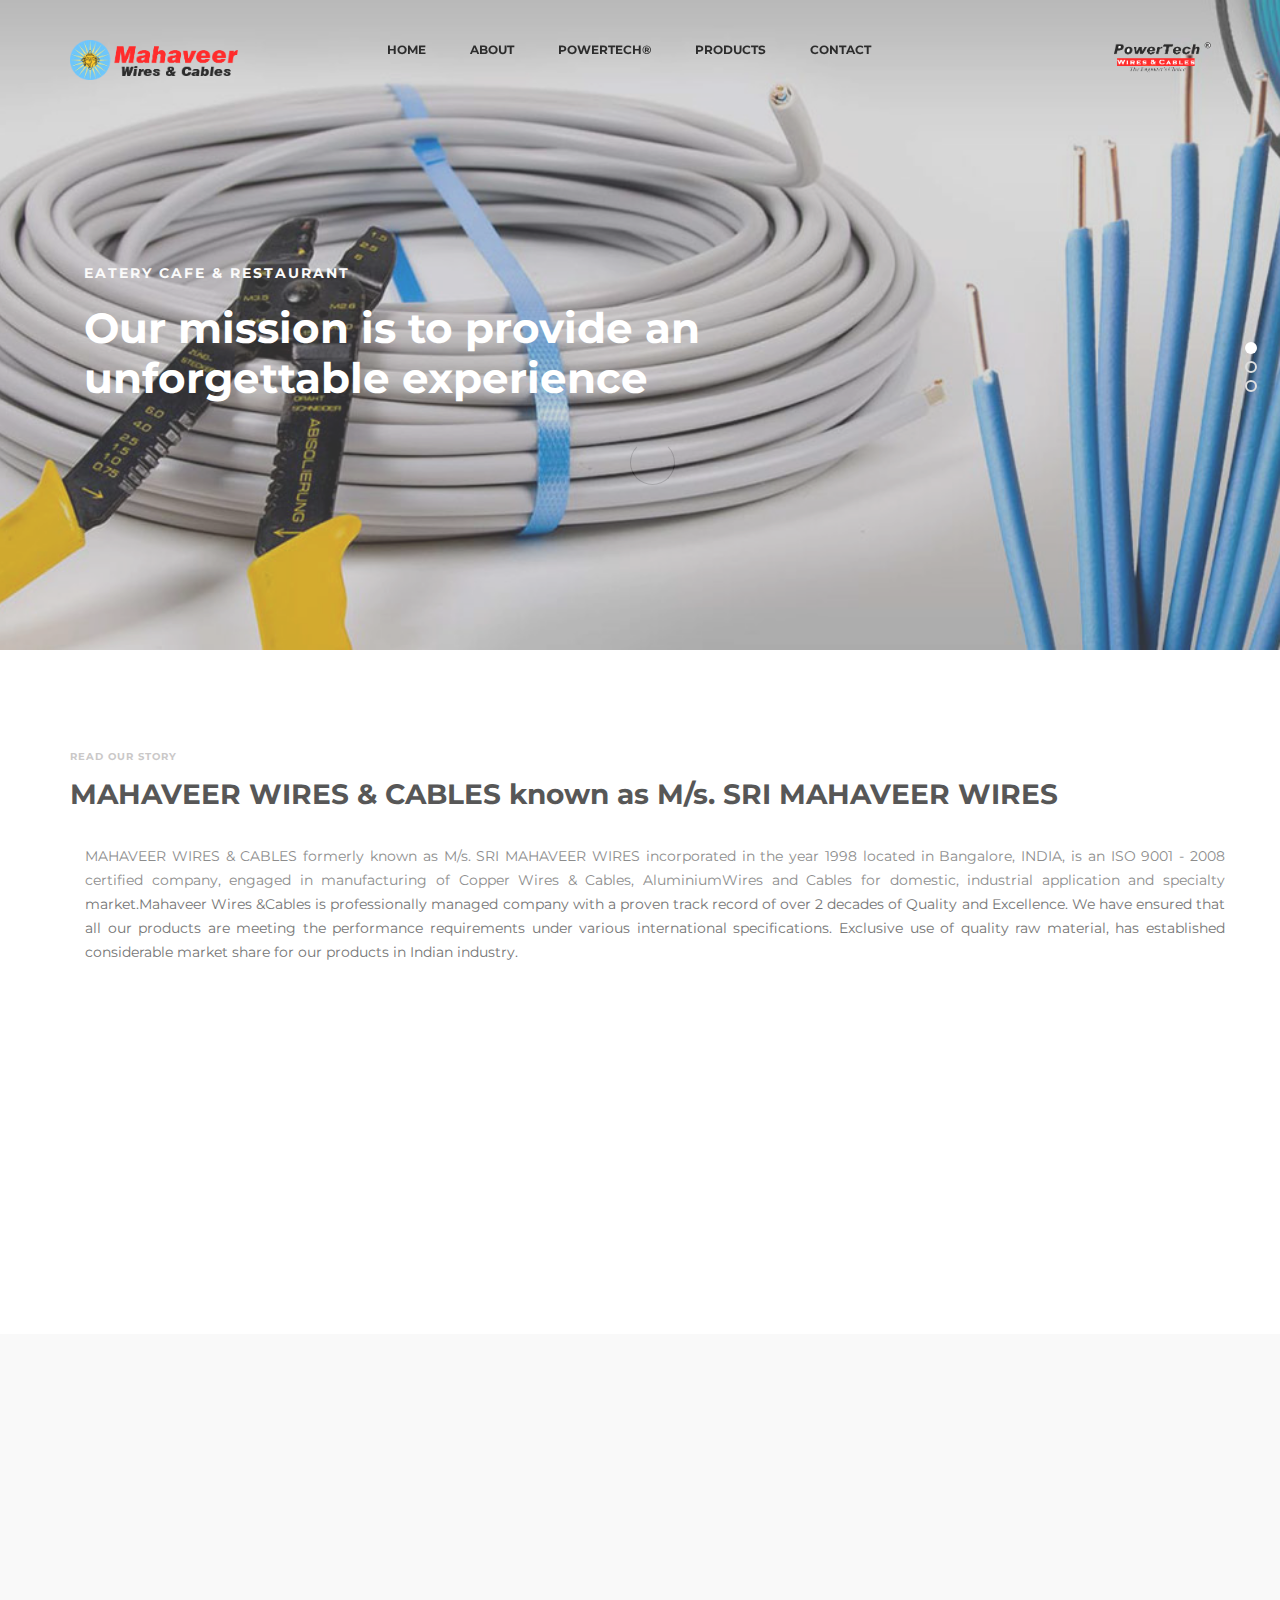
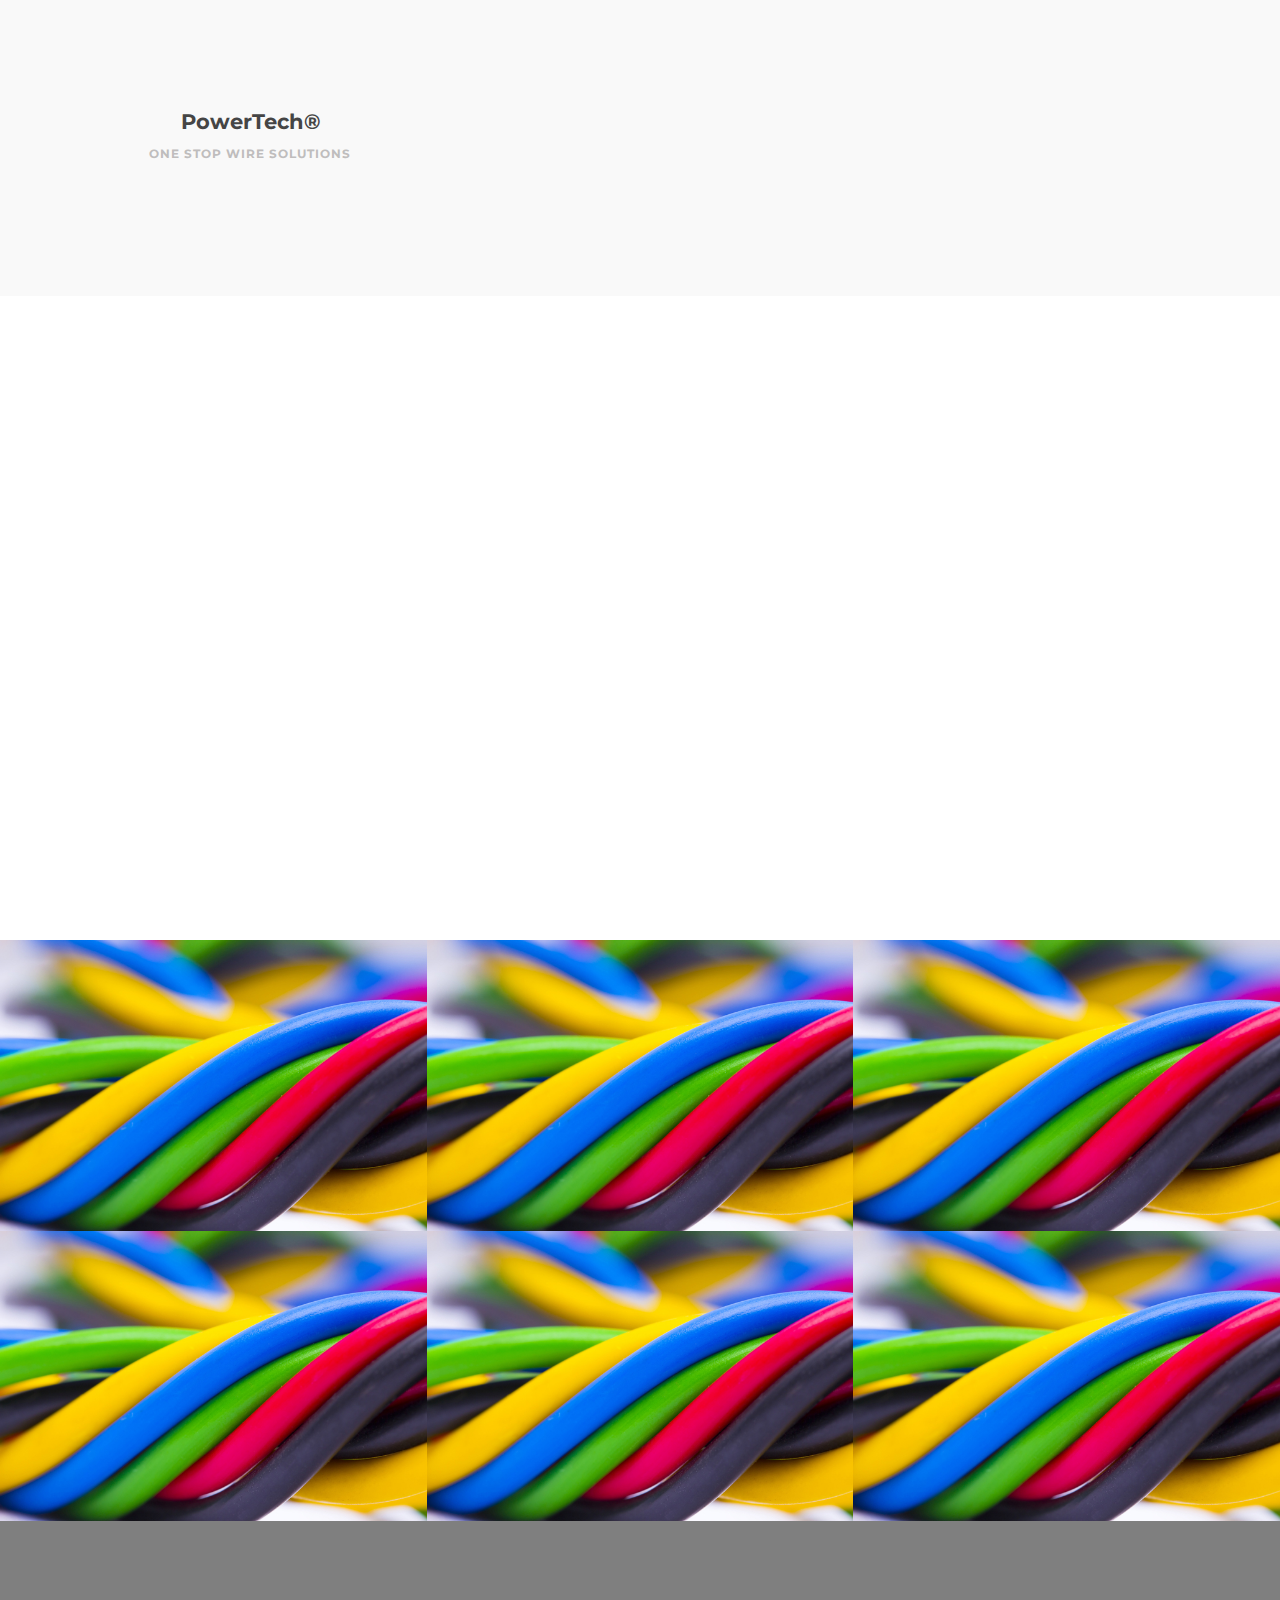
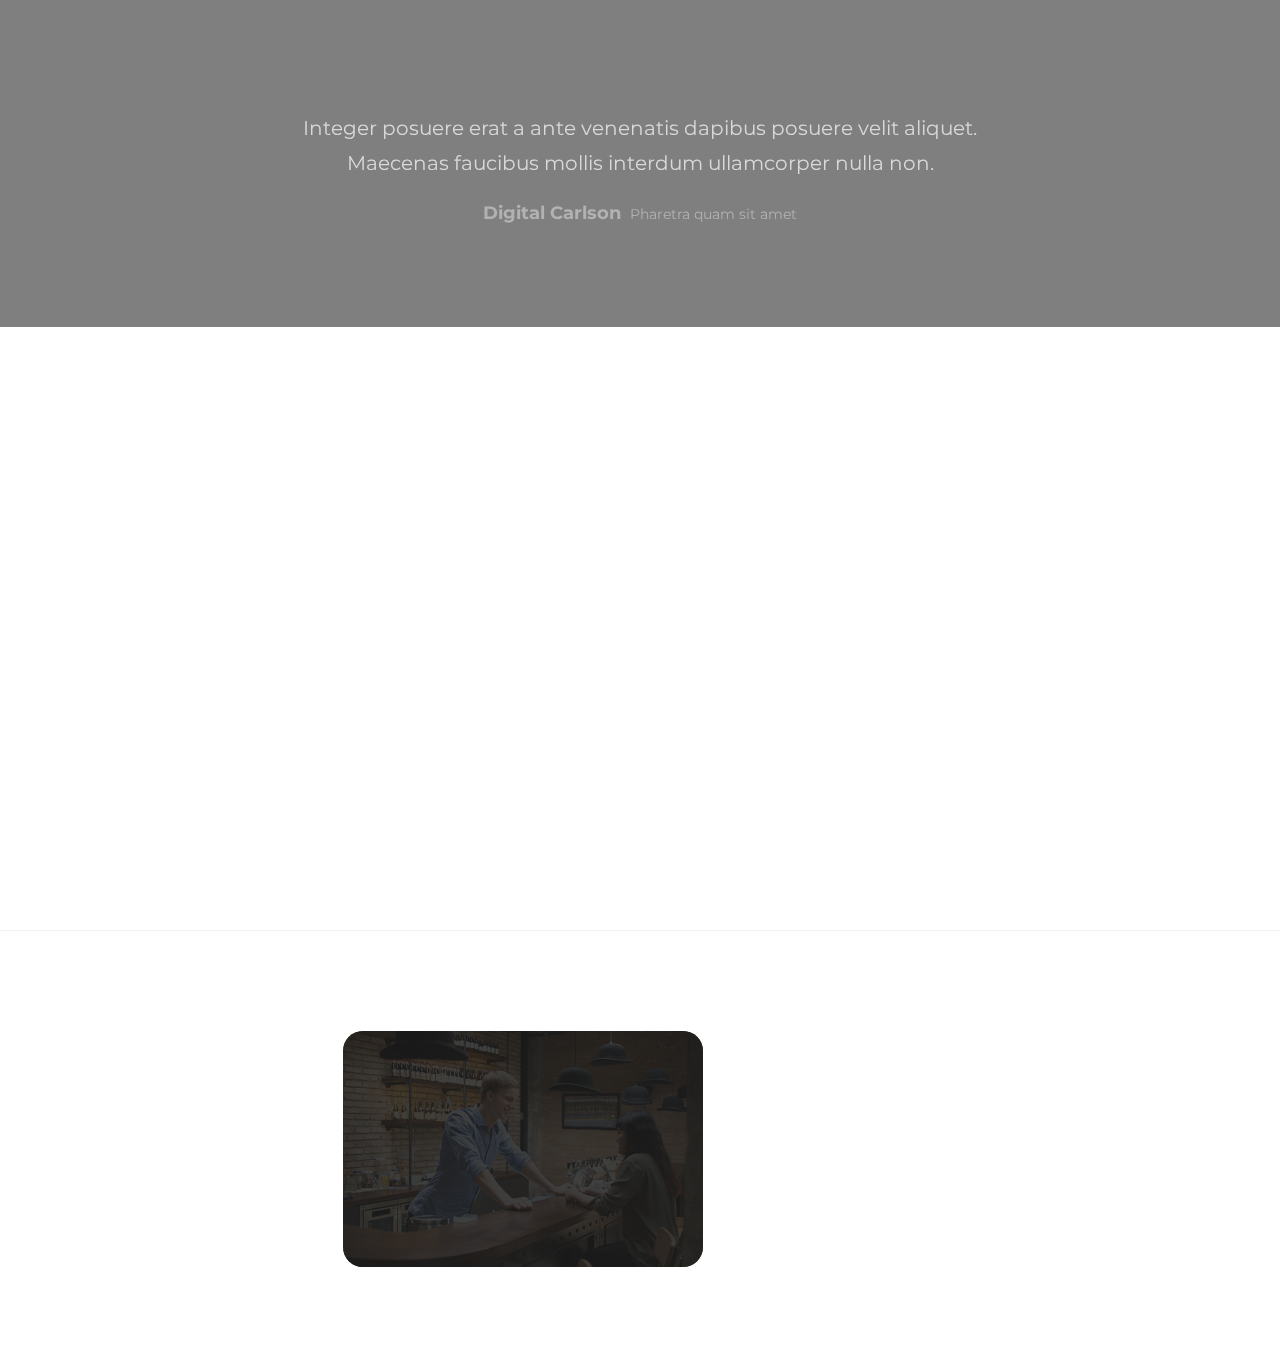
==== mwc/index.html @ 1fd3df9c "Add files via upload" ====
<!DOCTYPE html>
<html lang="en">
<head>

     <title>Mahaveer Wires &amp; Cables</title>

     <meta charset="UTF-8">
     <meta http-equiv="X-UA-Compatible" content="IE=Edge">
     <meta name="description" content="">
     <meta name="keywords" content="">
     <meta name="author" content="">
     <meta name="viewport" content="width=device-width, initial-scale=1, maximum-scale=1">

     <link rel="stylesheet" href="css/bootstrap.min.css">
     <link rel="stylesheet" href="css/font-awesome.min.css">
     <link rel="stylesheet" href="css/animate.css">
     <link rel="stylesheet" href="css/owl.carousel.css">
     <link rel="stylesheet" href="css/owl.theme.default.min.css">
     <link rel="stylesheet" href="css/magnific-popup.css">
     <link rel="shortcut icon" href="images/fav.png">
     <!-- MAIN CSS -->
     <link rel="stylesheet" href="css/templatemo-style.css">

</head>
<body>

     <!-- PRE LOADER -->
     <section class="preloader">
          <div class="spinner">

               <span class="spinner-rotate"></span>
               
          </div>
     </section>


     <!-- MENU -->
     <section class="navbar custom-navbar navbar-fixed-top" role="navigation">
          <div class="container">

               <div class="navbar-header">
                    <button class="navbar-toggle" data-toggle="collapse" data-target=".navbar-collapse">
                         <span class="icon icon-bar"></span>
                         <span class="icon icon-bar"></span>
                         <span class="icon icon-bar"></span>
                    </button>

                    <!-- lOGO TEXT HERE -->
                    <a href="index.html" class="navbar-brand"><span><img src="images/logo.png" height="40"></span></a>
               </div>

               <!-- MENU LINKS -->
               <div class="collapse navbar-collapse">
                    <ul class="nav navbar-nav navbar-nav-first">
                         <li><a href="#home" class="smoothScroll">Home</a></li>
                         <li><a href="#about" class="smoothScroll">About</a></li>
                         <li><a href="#team" class="smoothScroll">PowerTech®</a></li>
                         <li><a href="#menu" class="smoothScroll">Products</a></li>
                         <li><a href="#contact" class="smoothScroll">Contact</a></li>
                    </ul>

                    <ul class="nav navbar-nav navbar-right">
                         <li><a href="#"><img src="images/header-img1.png" height="35"></a></li>
                      
                    </ul>
               </div>

          </div>
     </section>


     <!-- HOME -->
     <section id="home" class="slider" data-stellar-background-ratio="0.5">
          <div class="row">

                    <div class="owl-carousel owl-theme">
                         <div class="item item-first">
                              <div class="caption">
                                   <div class="container">
                                        <div class="col-md-8 col-sm-12">
                                             <h3>Eatery Cafe &amp; Restaurant</h3>
                                             <h1>Our mission is to provide an unforgettable experience</h1>
                                  
                                        </div>
                                   </div>
                              </div>
                         </div>

                         <div class="item item-second">
                              <div class="caption">
                                   <div class="container">
                                        <div class="col-md-8 col-sm-12">
                                             <h3>Your Perfect Breakfast</h3>
                                             <h1>The best dinning quality can be here too!</h1>
                                          
                                        </div>
                                   </div>
                              </div>
                         </div>

                         <div class="item item-third">
                              <div class="caption">
                                   <div class="container">
                                        <div class="col-md-8 col-sm-12">
                                             <h3>New Restaurant in Town</h3>
                                             <h1>Enjoy our special menus every Sunday and Friday</h1>
                                            
                                        </div>
                                   </div>
                              </div>
                         </div>
                    </div>

          </div>
     </section>


     <!-- ABOUT -->
     <section id="about" data-stellar-background-ratio="0.5">
     <div class="container">
                    <div class="about-info">
                              <div class="section-title wow fadeInUp" data-wow-delay="0.2s">
                                   <h4>Read our story</h4>
                                   <h2>MAHAVEER WIRES &amp; CABLES known as M/s. SRI MAHAVEER WIRES</h2>
                              </div>
                                  <div class="container">
                              <div class="wow fadeInUp" data-wow-delay="0.4s">
                                   <p style="text-align: justify">MAHAVEER WIRES &amp; CABLES formerly known as M/s. SRI MAHAVEER WIRES incorporated in the year 1998 located in Bangalore, INDIA, is an ISO 9001 - 2008 certified company, engaged in manufacturing of Copper Wires &amp; Cables, AluminiumWires and Cables for domestic, industrial application and specialty market.Mahaveer Wires &amp;Cables is professionally managed company with a proven track record of over 2 decades of Quality and Excellence. We have ensured that all our products are meeting the performance requirements under various international specifications. Exclusive use of quality raw material, has established considerable market share for our products in Indian industry.</p>
               </div>
          </div>
                    <div class="row">

                    <div class="col-md-6 col-sm-12">
                          <div class="wow fadeInUp" data-wow-delay="0.4s">
                                  <h2> Vision</h2>
                                   <p>To achieve growth through excellence in Quality Productivity, Consistency and Innovation</p>
                                  <h2> Mission</h2>
                                   <p>To establish market leadership locally and globally and be competitive through customer orientation and excellence in quality, innovation and technology.</p>
                                 <!--  <p>Sed elementum vel felis sed scelerisque. In arcu diam, sollicitudin eu nibh ac, posuere tristique magna. You can use this template for your cafe or restaurant website. Please tell your friends about <a href="https://plus.google.com/+templatemo" target="_parent">templatemo</a>. Thank you.</p>-->
                              </div>
                             
                             
                         </div>
                         <div class="col-md-6 col-sm-12">
                         <div class="wow fadeInUp about-image" data-wow-delay="0.6s">
                              <img src="images/slider-image3.jpg"class="img-responsive" alt="">
                         </div> 
                   </div>
                    </div>

                   </div>     
              
         </div>
     </section>


     <!-- TEAM -->
     <section id="team" data-stellar-background-ratio="0.5">
          <div class="container">
               <div class="row">

                    <div class="col-md-12 col-sm-12">
                         <div class="section-title wow fadeInUp" data-wow-delay="0.1s">
                              <h2>PowerTech®</h2>
                              <h4>The Ultimate Superior Quality Brand</h4>
                         </div>
                    </div>

                  <div class="col-md-4 col-sm-4">
                         <div class="team-thumb wow fadeInUp" data-wow-delay="0.2s">
                              <img src="images/slider-image2.jpg"class="img-responsive" alt="">
                     </div>
                         <div class="team-info">
                              <h3>PowerTech®</h3>
                              <p>One Stop Wire Solutions</p>
                         </div>
                    </div>
                     <div class="row">   
                         <div class="col-md-6 col-sm-12">
                         <div class="team-thumb wow fadeInUp">
                              <div class="wow fadeInUp" data-wow-delay="0.4s">
                                   <p style="text-align: justify">PowerTech is known for quality. Quality is checked by quality engineers during procurements of raw materials, during the entire production process and at final finished stage. The company has a fully equipped 'ISI standard lab' with latest testing facilities in its factory. The company's products have been type tested at CPRI, CETL, SIIR, FTS, BIS, The Quality Assurance Policy ensures stringent standards of quality at every stage of development and manufacture. Periodic reviews, process control, inspection, testing, complaint handling systems and training programmes are all a part of the excellent quality control systems at MAHAVEER WIRES &amp; CABLES,.</p>
                              </div>
                             
                             
                         </div>
                         
                    </div>
                         
                  </div>
                   
               </div>
               
         </div>
         
     </section>
                      <section id="about" data-stellar-background-ratio="0.5">
                                <div class="container">
                                <div class="about-info">
                                <div class="section-title wow fadeInUp" data-wow-delay="0.2s">
                                <h2>INFRASTRUCTURE AND MANUFACTURING FACILITIES</h2>
                                </div>

                              <div class="wow fadeInUp" data-wow-delay="0.4s">
                                <ul><li>In -house facility to manufacture wires and cables </li>
                                        <li>Modern wire drawing equipment for Copper &amp;Aluminium</li>
                                    <li>Non-contact printing machine for cable marking.</li>
                                      <li>Tin coating facility – Hot Dip</li>
                                      <li>Extrusion lines suitable to process a wide variety of polymers for insulation and Sheathing application.</li>
                                      <li> Well laid-out factory premises of more than 10000 sq.ft</li>
                                      <li>250 KVA HT power supply</li>
                                      <li>Diligent team of qualified professionals with wide experience in cable technology.</li>
                                    <li>Modern testing facilities.</li></ul>   
               </div>
          </div>
                          </div></section>
    
     <!-- MENU-->
     <section id="menu" data-stellar-background-ratio="0.5">
          <div class="container">
               <div class="row">

                    <div class="col-md-12 col-sm-12">
                         <div class="section-title wow fadeInUp" data-wow-delay="0.1s">
                              <h2>Our Products</h2>
                              <h4>Excellence in Quality Productivity, Consistency and Innovation</h4>
                         </div>
                    </div>

                    <div class="col-md-4 col-sm-6">
                         <!-- MENU THUMB -->
                         <div class="menu-thumb">
                                <a href="products.html">
                                   <img src="images/slider-image3.jpg" class="img-responsive" alt="">
                                   <div class="menu-info">
                                        <div class="menu-item">
                                             <h3>Industrial Cables - Flexible Cords/cables</h3>
                                        </div>
                                  </div>
                              </a>
                         </div>
                    </div>

                    <div class="col-md-4 col-sm-6">
                         <!-- MENU THUMB -->
                         <div class="menu-thumb">
                                <a href="products.html">
                                   <img src="images/slider-image3.jpg" class="img-responsive" alt="">
                                   <div class="menu-info">
                                        <div class="menu-item">
                                             <h3>Submersible Flat Cables</h3>
                                        </div>
                                  </div>
                              </a>
                         </div>
                    </div>

                    <div class="col-md-4 col-sm-6">
                         <!-- MENU THUMB -->
                         <div class="menu-thumb">
                                <a href="products.html">
                                   <img src="images/slider-image3.jpg" class="img-responsive" alt="">
                                   <div class="menu-info">
                                        <div class="menu-item">
                                             <h3>SPEAKER CABLES</h3>
                                        </div>
                                  </div>
                              </a>
                         </div>
                    </div>

                    <div class="col-md-4 col-sm-6">
                         <!-- MENU THUMB -->
                         <div class="menu-thumb">
                                <a href="products.html">
                                   <img src="images/slider-image3.jpg" class="img-responsive" alt="">
                                   <div class="menu-info">
                                        <div class="menu-item">
                                             <h3>Instrumentation cables</h3>
                                        </div>
                                  </div>
                              </a>
                         </div>
                    </div>

                    <div class="col-md-4 col-sm-6">
                         <!-- MENU THUMB -->
                         <div class="menu-thumb">
                                <a href="products.html">
                                   <img src="images/slider-image3.jpg" class="img-responsive" alt="">
                                   <div class="menu-info">
                                        <div class="menu-item">
                                             <h3>Solar cables</h3>
                                        </div>
                                  </div>
                              </a>
                         </div>
                    </div>

                    <div class="col-md-4 col-sm-6">
                         <!-- MENU THUMB -->
                         <div class="menu-thumb">
                              <a href="products.html">
                                   <img src="images/slider-image3.jpg" class="img-responsive" alt="">
                                   <div class="menu-info">
                                        <div class="menu-item">
                                             <h3>Building Wires</h3>
                                        </div>
                                  </div>
                              </a>
                         </div>
                    </div>

              </div>


          </div>
     </section>


     <!-- TESTIMONIAL -->
     <section id="testimonial" data-stellar-background-ratio="0.5">
          <div class="overlay"></div>
          <div class="container">
              

                    <div class="col-md-12 col-sm-12">
                         <div class="section-title wow fadeInUp" data-wow-delay="0.1s">
                             <a href="products.html"><h2>View all Products</h2> </a>
                         </div>
                    </div>  

                    <div class="col-md-offset-2 col-md-8 col-sm-12">
                         <div class="owl-carousel owl-theme">
                              <div class="item">
                                   <p>Integer posuere erat a ante venenatis dapibus posuere velit aliquet. Maecenas faucibus mollis interdum ullamcorper nulla non.</p>
                                        <div class="tst-author">
                                             <h4>Digital Carlson</h4>
                                             <span>Pharetra quam sit amet</span>
                                        </div>
                              </div>

                             
                         </div>
                    </div>

               
          </div>
     </section>  


     <!-- CONTACT -->
     <section id="contact" data-stellar-background-ratio="0.5">
          <div class="container">
               <div class="row">
	<!-- How to change your own map point
            1. Go to Google Maps
            2. Click on your location point
            3. Click "Share" and choose "Embed map" tab
            4. Copy only URL and paste it within the src="" field below
	-->
                    <div class="wow fadeInUp col-md-6 col-sm-12" data-wow-delay="0.4s">
                         <div id="google-map">
                              <iframe src="https://www.google.com/maps/embed?pb=!1m14!1m8!1m3!1d62203.345998234305!2d77.508874!3d12.990447!3m2!1i1024!2i768!4f13.1!3m3!1m2!1s0x0%3A0x2262ad38d77cfea6!2sMahaveer%20Wires%20%26%20Cables!5e0!3m2!1sen!2sin!4v1639749550881!5m2!1sen!2sin" width="800" height="600" style="border:0;" allowfullscreen="" loading="lazy"></iframe>
                         </div>
                    </div>    

                    <div class="col-md-6 col-sm-12">

                         <div class="col-md-12 col-sm-12">
                              <div class="section-title wow fadeInUp" data-wow-delay="0.1s">
                                   <h2>Contact Us</h2>
                              </div>
                         </div>

                         <!-- CONTACT FORM -->
                         <form action="#" method="post" class="wow fadeInUp" id="contact-form" role="form" data-wow-delay="0.8s">

                              <!-- IF MAIL SENT SUCCESSFUL  // connect this with custom JS -->
                              <h6 class="text-success">Your message has been sent successfully.</h6>
                              
                              <!-- IF MAIL NOT SENT -->
                              <h6 class="text-danger">E-mail must be valid and message must be longer than 1 character.</h6>

                              <div class="col-md-6 col-sm-6">
                                   <input type="text" class="form-control" id="cf-name" name="name" placeholder="Full name">
                              </div>

                              <div class="col-md-6 col-sm-6">
                                   <input type="email" class="form-control" id="cf-email" name="email" placeholder="Email address">
                              </div>

                              <div class="col-md-12 col-sm-12">
                                   <input type="text" class="form-control" id="cf-subject" name="subject" placeholder="Subject">

                                   <textarea class="form-control" rows="6" id="cf-message" name="message" placeholder="Tell about your project"></textarea>

                                   <button type="submit" class="form-control" id="cf-submit" name="submit">Send Message</button>
                              </div>
                         </form>
                    </div>

               </div>
          </div>
     </section>          


     <!-- FOOTER -->
     <footer id="footer" data-stellar-background-ratio="0.5">
          <div class="container">
               <div class="row">

                    <div class="col-md-3 col-sm-8">
                         <div class="footer-info">
                              <div class="section-title">
                                   <h2 class="wow fadeInUp" data-wow-delay="0.2s">Find us</h2>
                              </div>
                              <address class="wow fadeInUp" data-wow-delay="0.4s">
                                   <p>Bengaluru B.M.SHANKARAPPA INDUSTRIAL ESTATE, Magadi Main Rd, Behind Reliance Petrol Bunk, Sunkadakatte, Bengaluru, Karnataka 560091</p>
                              </address>
                         </div>
                    </div>


                    <div class="col-md-4 col-sm-8">
                         <div class="footer-info footer-open-hour">
                              <div class="section-title">
                                   <h2 class="wow fadeInUp" data-wow-delay="0.2s">Open Hours</h2>
                              </div>
                              <div class="wow fadeInUp" data-wow-delay="0.4s">
                                   
                                   <div>
                                        <strong>Monday to Friday</strong>
                                        <p>7:00 AM - 9:00 PM</p>
                                   </div>
                                   <div>
                                        <strong>Saturday - Sunday</strong>
                                        <p>11:00 AM - 10:00 PM</p>
                                   </div>
                              </div>
                         </div>
                    </div>

                    <div class="col-md-2 col-sm-4">
                         <ul class="wow fadeInUp social-icon" data-wow-delay="0.4s">
                              <li><a href="#" class="fa fa-facebook-square" attr="facebook icon"></a></li>
                              <li><a href="#" class="fa fa-twitter"></a></li>
                              <li><a href="#" class="fa fa-instagram"></a></li>
                              <li><a href="#" class="fa fa-google"></a></li>
                         </ul>

                         <div class="wow fadeInUp copyright-text" data-wow-delay="0.8s"> 
                              <p><br>Copyright &copy; 2021 
                              
                              <br><br>Design &amp; Developed by 
                             <br>Magaji's Tech Studio</p>
                         </div>
                    </div>
                    
               </div>
          </div>
     </footer>


     <!-- SCRIPTS -->
     <script src="js/jquery.js"></script>
     <script src="js/bootstrap.min.js"></script>
     <script src="js/jquery.stellar.min.js"></script>
     <script src="js/wow.min.js"></script>
     <script src="js/owl.carousel.min.js"></script>
     <script src="js/jquery.magnific-popup.min.js"></script>
     <script src="js/smoothscroll.js"></script>
     <script src="js/custom.js"></script>

</body>
</html>
---- mwc/css/templatemo-style.css ----
/*

Eatery Cafe Template 

http://www.templatemo.com/tm-515-eatery

*/

  @import url('https://fonts.googleapis.com/css?family=Montserrat:400,700');

  body {
    background: #ffffff;
    font-family: 'Montserrat', sans-serif;
    overflow-x: hidden;
  }



  /*---------------------------------------
     TYPOGRAPHY              
  -----------------------------------------*/

  h1,h2,h3,h4,h5,h6 {
    font-weight: bold;
    line-height: inherit;
  }

  h1 {
    color: #252525;
    font-size: 3em;
    line-height: 50px;
  }

  h2 {
    color: #353535;
    font-size: 2em;
    padding-bottom: 10px;
  }

  h3 {
    font-size: 1.5em;
    margin-bottom: 0;
  }

  h3,
  h3 a {
    color: #454545;
  }

  p {
    color: #757575;
    font-size: 14px;
    font-weight: normal;
    line-height: 24px;
  }



  /*---------------------------------------
     GENERAL               
  -----------------------------------------*/

  html{
    -webkit-font-smoothing: antialiased;
  }

  a {
    color: #252525;
    -webkit-transition: 0.5s;
    transition: 0.5s;
    text-decoration: none !important;
  }

  a:hover, a:active, a:focus {
    color: #ce3232;
    outline: none;
  }

  ::-webkit-scrollbar{
    width: 8px;
    height: 8px;
  }

  ::-webkit-scrollbar-thumb {
    cursor: pointer;
    background: #000000;
  }

  .section-title {
    padding-bottom: 40px;
  }

  .section-title h2 {
    margin: 0;
  }

  .section-title h4 {
    color: #bfbdbd;
    font-size: 10px;
    letter-spacing: 1px;
    text-transform: uppercase;
    margin-top: 0;
  }

  .overlay {
    background: rgba(0,0,0,0.5);
    position: absolute;
    top: 0;
    right: 0;
    bottom: 0;
    left: 0;
    width: 100%;
    height: 100%;
  }

  section {
    position: relative;
    padding: 100px 0;
  }

  #team, 
  #menu,
  #testimonial {
    text-align: center;
  }

  .about-image img,
  .team-thumb img {
    width: 100%;
  }
  
  #google-map iframe {
    border: 0;
    width: 100%;
    height: 390px;
  }



  /*---------------------------------------
     BUTTONS               
  -----------------------------------------*/

  .section-btn {
    background: #ce3232;
    border-radius: 0;
    border: 0;
    color: #f9f9f9;
    font-size: inherit;
    font-weight: normal;
    padding: 10px 25px;
    transition: 0.5s 0.2s;
  }



  /*---------------------------------------
       PRE LOADER              
  -----------------------------------------*/

  .preloader {
    position: fixed;
    top: 0;
    left: 0;
    width: 100%;
    height: 100%;
    z-index: 99999;
    display: flex;
    flex-flow: row nowrap;
    justify-content: center;
    align-items: center;
    background: none repeat scroll 0 0 #ffffff;
  }

  .spinner {
    border: 1px solid transparent;
    border-radius: 3px;
    position: relative;
  }

  .spinner:before {
    content: '';
    box-sizing: border-box;
    position: absolute;
    top: 50%;
    left: 50%;
    width: 45px;
    height: 45px;
    margin-top: -10px;
    margin-left: -10px;
    border-radius: 50%;
    border: 1px solid #575757;
    border-top-color: #ffffff;
    animation: spinner .9s linear infinite;
  }

  @-webkit-@keyframes spinner {
    to {transform: rotate(360deg);}
  }

  @keyframes spinner {
    to {transform: rotate(360deg);}
  }



  /*---------------------------------------
      MENU              
  -----------------------------------------*/

  .custom-navbar {
    border: none;
    margin-bottom: 0;
    padding: 25px 0;
  }

  .custom-navbar .navbar-brand {
    color: #ffffff;
    font-size: 18px;
    font-weight: bold;
  }

  .custom-navbar .navbar-brand span {
    color: #ce3232;
  }

  .top-nav-collapse {
    background: #000;
  }

  .custom-navbar .navbar-nav.navbar-nav-first {
    margin-left: 8em;
  }

  .custom-navbar .navbar-nav.navbar-right li a {
    padding-right: 12px;
    padding-left: 12px;
  }

  .custom-navbar .navbar-nav.navbar-right .section-btn {
    display: inline-block;
    margin: 0.2em 0 0 1em;
  }

  .custom-navbar .navbar-nav.navbar-right .section-btn:hover {
    background: #292929;
    color: #000;
  }

  .custom-navbar .navbar-nav.navbar-right .section-btn:focus {
    color: #ffff;
  }

  .custom-navbar .navbar-nav.navbar-right .section-btn a {
    padding: 10px 25px;
  }

  .custom-navbar .nav .section-btn a:hover {
    color: #ffff;
  }

  .custom-navbar .nav li a {
    font-size: 12px;
    font-weight: bold;
    color: #000;
    padding-right: 22px;
    padding-left: 22px;
    text-transform: uppercase;
  }

  .custom-navbar .nav li a:hover {
    background: transparent;
    color: #ce3232;
  }

  .custom-navbar .navbar-nav > li > a:hover,
  .custom-navbar .navbar-nav > li > a:focus {
    background-color: transparent;
  }

  .custom-navbar .nav li.active > a {
    background-color: transparent;
    color: #ce3232;
  }

  .custom-navbar .navbar-toggle {
    border: none;
    padding-top: 10px;
  }

  .custom-navbar .navbar-toggle {
    background-color: transparent;
  }

  .custom-navbar .navbar-toggle .icon-bar {
    background: #252525;
    border-color: transparent;
  }

  @media(min-width:768px) {
    .custom-navbar {
      border-bottom: 0;
      background: 0 0; 
    }

    .custom-navbar.top-nav-collapse {
      background: #ffffff;
      -webkit-box-shadow: 0 1px 30px rgba(0, 0, 0, 0.1);
      -moz-box-shadow: 0 1px 30px rgba(0, 0, 0, 0.1);
      box-shadow: 0 1px 30px rgba(0, 0, 0, 0.1);
      padding: 12px 0;
    }

    .top-nav-collapse .navbar-brand {
      color: #454545;
    }

    .top-nav-collapse .nav li a {
      color: #575757;
    }

    .top-nav-collapse .nav .section-btn a {
      color: #000;
    }
  }



  /*---------------------------------------
      HOME              
  -----------------------------------------*/

  #home {
    padding: 0;
  }

  #home h1 {
    color: #ffffff;
    padding-bottom: 30px;
  }

  #home h3 {
    color: #f9f9f9;
    font-size: 14px;
    line-height: inherit;
    letter-spacing: 2px;
    text-transform: uppercase;
    margin: 0;
  }

  @media (min-width: 768px) {
    .slider .col-md-8 {
      padding-left: 0;
    }
  }

  .slider .owl-dots {
    position: absolute;
    top: 50%;
    right: 2em;
    justify-content: center;
  }

  .owl-theme .owl-dots .owl-dot {
    display: block;
  }

  .owl-theme .owl-dots .owl-dot span {
    width: 12px;
    height: 12px;
    margin: 7px 10px;
    border: 2px solid #d9d9d9;
    background: transparent;
    display: block;
    -webkit-backface-visibility: visible;
    transition: opacity 200ms ease;
    border-radius: 30px;
  }

  .owl-theme .owl-dots .owl-dot.active span, .owl-theme .owl-dots .owl-dot:hover span {
    background-color: #ffffff;
    border-color: transparent;
  }

  .slider .caption {
    display: flex;
    justify-content: center;
    flex-direction: column;
    text-align: left;
    background-color: rgba(20,20,20,0.2);
    height: 100%;
    color: #fff;
    cursor: e-resize;
    padding: 4em 0 0 2em;
  }

  .slider .item {
    background-position: inherit;
    background-repeat: no-repeat;
    background-attachment: local;
    background-size: cover;
    height: 650px;
  }

  .slider .item-first {
    background-image: url(../images/slider-image1.jpg);
  }

  .slider .item-second {
    background-image: url(../images/slider-image2.jpg);
  }

  .slider .item-third {
    background-image: url(../images/slider-image3.jpg);
  }

  .slider .item-second .section-btn {
    background: #292929;
  }

  .slider .item-second .section-btn:hover {
    background: #ffffff;
  }

  .slider .item-third .section-btn {
    background: transparent;
    border: 1px solid #ffffff;
  }

  .slider .item-third .section-btn:hover,
  .slider .item-third .section-btn:focus {
    background: #ce3232;
    border-color: transparent;
    color: #ffffff;
  }



  /*---------------------------------------
      ABOUT              
  -----------------------------------------*/

  #about {
    padding-bottom: 0;
  }

  .about-info {
    padding: 0 6em 5em 0;
  }

  .about-info .section-title {
    padding-bottom: 20px;
  }

  .about-image {
    position: absolute;
  }



  /*---------------------------------------
      TEAM              
  -----------------------------------------*/

  #team {
    background: #f9f9f9;
  }

  .team-thumb {
    position: relative;
    overflow: hidden;
    cursor: pointer;
  }

  .team-info {
    padding: 10px 30px 20px 30px;
  }

  .team-thumb .team-hover {
    position: absolute;
    background: #1c1c1c;
    width: 100%;
    height: 100%;
    top: 0;
    right: 0;
    bottom: 0;
    left: 0;
    text-align: center;
    opacity: 0;
    transform: translateY(100%);
    transition: 0.5s 0.2s;
  }

  .team-thumb:hover .team-hover {
    opacity: 0.95;
    transition-delay: 0.3s;
    transform: translateY(0);
  }

  .team-thumb img {
    transition: 0.5s 0.2s;
  }

  .team-thumb:hover img {
    transform: scale(1.2);
  }

  .team-thumb .social-icon li a {
    background: #292929;
    border-radius: 100%;
    width: 50px;
    height: 50px;
    line-height: 50px;
    color: #d9d9d9;
    font-size: 20px;
    margin: 15px 5px 0 5px;
  }

  .team-thumb .team-item {
    position: absolute;
    top: 50%;
    left: 50%;
    -webkit-transform: translate(-50%,-50%);
    -moz-transform: translate(-50%,-50%);
    transform: translate(-50%,-50%);
  }

  .team-item h4 {
    color: #ffffff;
  }

  .team-info p {
    color: #bfbdbd;
    font-size: 12px;
    font-weight: bold;
    letter-spacing: 1px;
    text-transform: uppercase;
    margin-top: 5px;
  }



  /*---------------------------------------
     MENU              
  -----------------------------------------*/

  #menu {
    padding-bottom: 0;
  }

  #menu .container {
    width: 100%;
  }

  #menu .col-md-4 {
    margin: 0;
    padding: 0;
  }

  .menu-thumb img {
    width: 100%;
    transition: 0.5s;
  }

  .menu-thumb:hover img {
    transform: scale(1.15);
  }

  #menu .menu-thumb {
    overflow: hidden;
    position: relative;
    cursor: pointer;
    width: 102%;
  }

  .menu-thumb .menu-info {
    position: absolute;
    top: 60%;
    left: 0px;
    right: 0px;
    bottom: 0px;
    text-align: left;
    padding: 25px 30px;
    transition: 0.5s 0.2s;
  }

  .menu-info .menu-item {
    float: left;
  }

  .menu-info .menu-price {
    float: right;
  }

  .menu-info .menu-price span {
    font-size: 20px;
    font-weight: bold;
    line-height: normal;
    display: block;
    margin-top: 10px;
  }

  .menu-thumb .menu-info h3,
  .menu-thumb .menu-info p,
  .menu-thumb .menu-info span {
    transform: translateY(100%);
    opacity: 0;
    display: block;
    transition: 0.5s 0.2s;
    color: #ffffff;
    z-index: 2;
    position: relative;
  }

  .menu-thumb .menu-info h3 {
    margin-top: 0;
  }

  .menu-thumb .menu-info p {
    color: #d9d9d9;
    text-transform: uppercase;
    font-size: 10px;
    font-weight: bold;
    letter-spacing: 1px;
  }

  .menu-thumb:hover .menu-info h3,
  .menu-thumb:hover .menu-info p,
  .menu-thumb:hover .menu-info span {
    transform: translateY(0px);
    opacity: 1;
  }

  .menu-thumb:hover .menu-info {
    background: rgba(0,0,0,0.8);
  }



  /*---------------------------------------
      TESTIMONIAL             
  -----------------------------------------*/

  #testimonial {
    background: url('../images/testimonial-bg.jpg') center center no-repeat;
    background-size: cover;
  }

  #testimonial .owl-dots {
    position: relative;
    top: 0;
    right: 0;
    justify-content: center;
  }

  #testimonial .owl-theme .owl-dots .owl-dot,
  #testimonial .owl-theme .owl-dots .owl-dot span {
    display: inline-block;
  }

  #testimonial .owl-theme .owl-dots .owl-dot span {
    margin: 20px 5px;
  }

  #testimonial h2 {
    color: #ffffff;
  }

  #testimonial p,
  .tst-author h4,
  .tst-author span {
    display: inline;
  }

  #testimonial p {
    color: #d9d9d9;
    font-size: 20px;
    line-height: 35px;
  }

  .tst-author {
    margin-top: 20px;
  }

  .tst-author h4,
  .tst-author span {
    color: #b2b2b2;
  }

  .tst-author span {
    margin-left: 5px;
  }



  /*---------------------------------------
      CONTACT             
  -----------------------------------------*/

  #contact .section-title {
    padding-bottom: 0;
  }

  #contact .text-success,
  #contact .text-danger {
    display: none;
  }

  #contact .form-control {
    background: transparent;
    border: 0;
    border-bottom: 1px solid #dddddd;
    border-radius: 0;
    box-shadow: none;
    font-size: 14px;
    font-weight: normal;
    margin-bottom: 15px;
    transition: all ease-in-out 0.4s;
  }

  #contact .form-control:hover,
  #contact .form-control:focus {
    border-bottom-color: #c9c9c9;
  }

  #contact input {
    height: 55px;
  }

  #contact button#cf-submit {
    background: #ce3232;
    border-radius: 0;
    border: 0;
    color: #ffffff;
    font-weight: bold;
    height: 50px;
  }

  #contact button#cf-submit:hover {
    background: #292929;
    color: #ffffff;
  }



  /*---------------------------------------
     FOOTER              
  -----------------------------------------*/

  footer {
    border-top: 1px solid rgba(0,0,0,0.05);
    padding: 120px 0;
    padding-bottom: 80px;
  }

  footer .section-title {
    padding-bottom: 10px;
  }

  footer h2 {
    font-size: 20px;
  }

  footer a,
  footer p {
    color: #909090;
  }

  footer strong {
    color: #d9d9d9;
  }

  footer address p {
    margin-bottom: 0;
  }

  .footer-info,
  footer .social-icon {
    margin-top: 20px;
  }

  .footer-open-hour {
    background: #ce3232;
    background: url('../images/footer-open-hour-bg.jpg') center center no-repeat;
    background-size: cover;
    border-radius: 20px;
    margin-top: 0;
    padding: 40px 0 40px 80px;
    overflow: hidden;
    position: relative;
    z-index: 22;
    right: 20px;
    bottom: 20px;
  }

  .footer-open-hour::after {
    background: rgba(29,29,29,0.85);
    content: "";
    position: absolute;
    top: 0;
    right: 0;
    bottom: 0;
    left: 0;
    width: 100%;
    height: 100%;
    z-index: -2222;
  }

  .footer-open-hour h2 {
    color: #ffffff;
  }

  .footer-open-hour p {
    color: #d9d9d9;
  }

  .footer-open-hour strong {
    color: #f9f9f9;
  }



  /*---------------------------------------
     SOCIAL ICON              
  -----------------------------------------*/

  .social-icon {
    position: relative;
    padding: 0;
    margin: 0;
  }

  .social-icon li {
    display: inline-block;
    list-style: none;
    margin-bottom: 5px;
  }

  .social-icon li a {
    border-radius: 100px;
    color: #ce3232;
    font-size: 15px;
    width: 35px;
    height: 35px;
    line-height: 35px;
    text-decoration: none;
    text-align: center;
    transition: all 0.4s ease-in-out;
    position: relative;
  }

  .social-icon li a:hover {
    background: #ce3232;
    color: #ffffff;
  }



  /*---------------------------------------
     RESPONSIVE STYLES              
  -----------------------------------------*/

  @media screen and (max-width: 1170px) {
    .custom-navbar .navbar-nav.navbar-nav-first {
      margin-left: inherit;
    }
  }


  @media only screen and (max-width: 1200px) {
    .about-info {
      padding-right: 0;
    }

    .about-image {
      position: relative;
    }
  }


  @media only screen and (max-width: 992px) {
    section {
      padding: 60px 0;
    }

    .custom-navbar .section-btn {
      margin-left: 1em;
    }

    .slider .item {
      background-position: center;
    }

    .about-info {
      padding: 0;
    }

    .team-info {
      margin-bottom: 50px;
    }

    #menu .menu-thumb {
      width: 103%;
    }

    #testimonial {
      background-position: 50% 0 !important;
    }

    #google-map,
    .footer-info {
      margin-bottom: 50px;
    }
  }


  @media only screen and (min-width: 768px) and (max-width: 991px) {
    .custom-navbar .nav li a {
      padding-right: 10px;
      padding-left: 10px;
    }
  }

  @media only screen and (max-width: 767px) {
    h1 {
      font-size: 2.5em;
    }

    h1,h2,h3 {
      line-height: normal;
    }

    .custom-navbar {
      background: #ffffff;
      -webkit-box-shadow: 0 1px 30px rgba(0, 0, 0, 0.1);
      -moz-box-shadow: 0 1px 30px rgba(0, 0, 0, 0.1);
      box-shadow: 0 1px 30px rgba(0, 0, 0, 0.1);
      padding: 10px 0;
      text-align: center;
    }

    .custom-navbar .nav li a {
      line-height: normal;
      padding: 10px;
    }

    .custom-navbar .navbar-brand,
    .top-nav-collapse .navbar-brand {
      color: #252525;
      font-weight: 600;
    }

    .custom-navbar .nav li a,
    .top-nav-collapse .nav li a {
      color: #575757;
    }

    .custom-navbar .navbar-nav.navbar-right li {
      display: inline-block;
    }

    .custom-navbar .navbar-nav.navbar-right .section-btn {
      display: block !important;
      width: 50%;
      margin: 10px auto 10px auto;
      padding: 10px;
    }

    .custom-navbar .section-btn a {
      color: #ffffff !important;
    }

    .slider .caption {
      padding: 0;
    }

    .menu-thumb .menu-info {
      top: 80%;
    }

    footer {
      padding: 60px 0;
      padding-bottom: 60px;
    }

    .footer-open-hour {
      right: 0;
      bottom: 0;
      margin-top: 30px;
    }
  }


  @media only screen and (max-width: 580px) {
    h1 {
      font-size: 2.1em;
    }

    h2 {
      font-size: 1.8em;
    }

    .menu-thumb .menu-info {
      top: 60%;
    }
  }
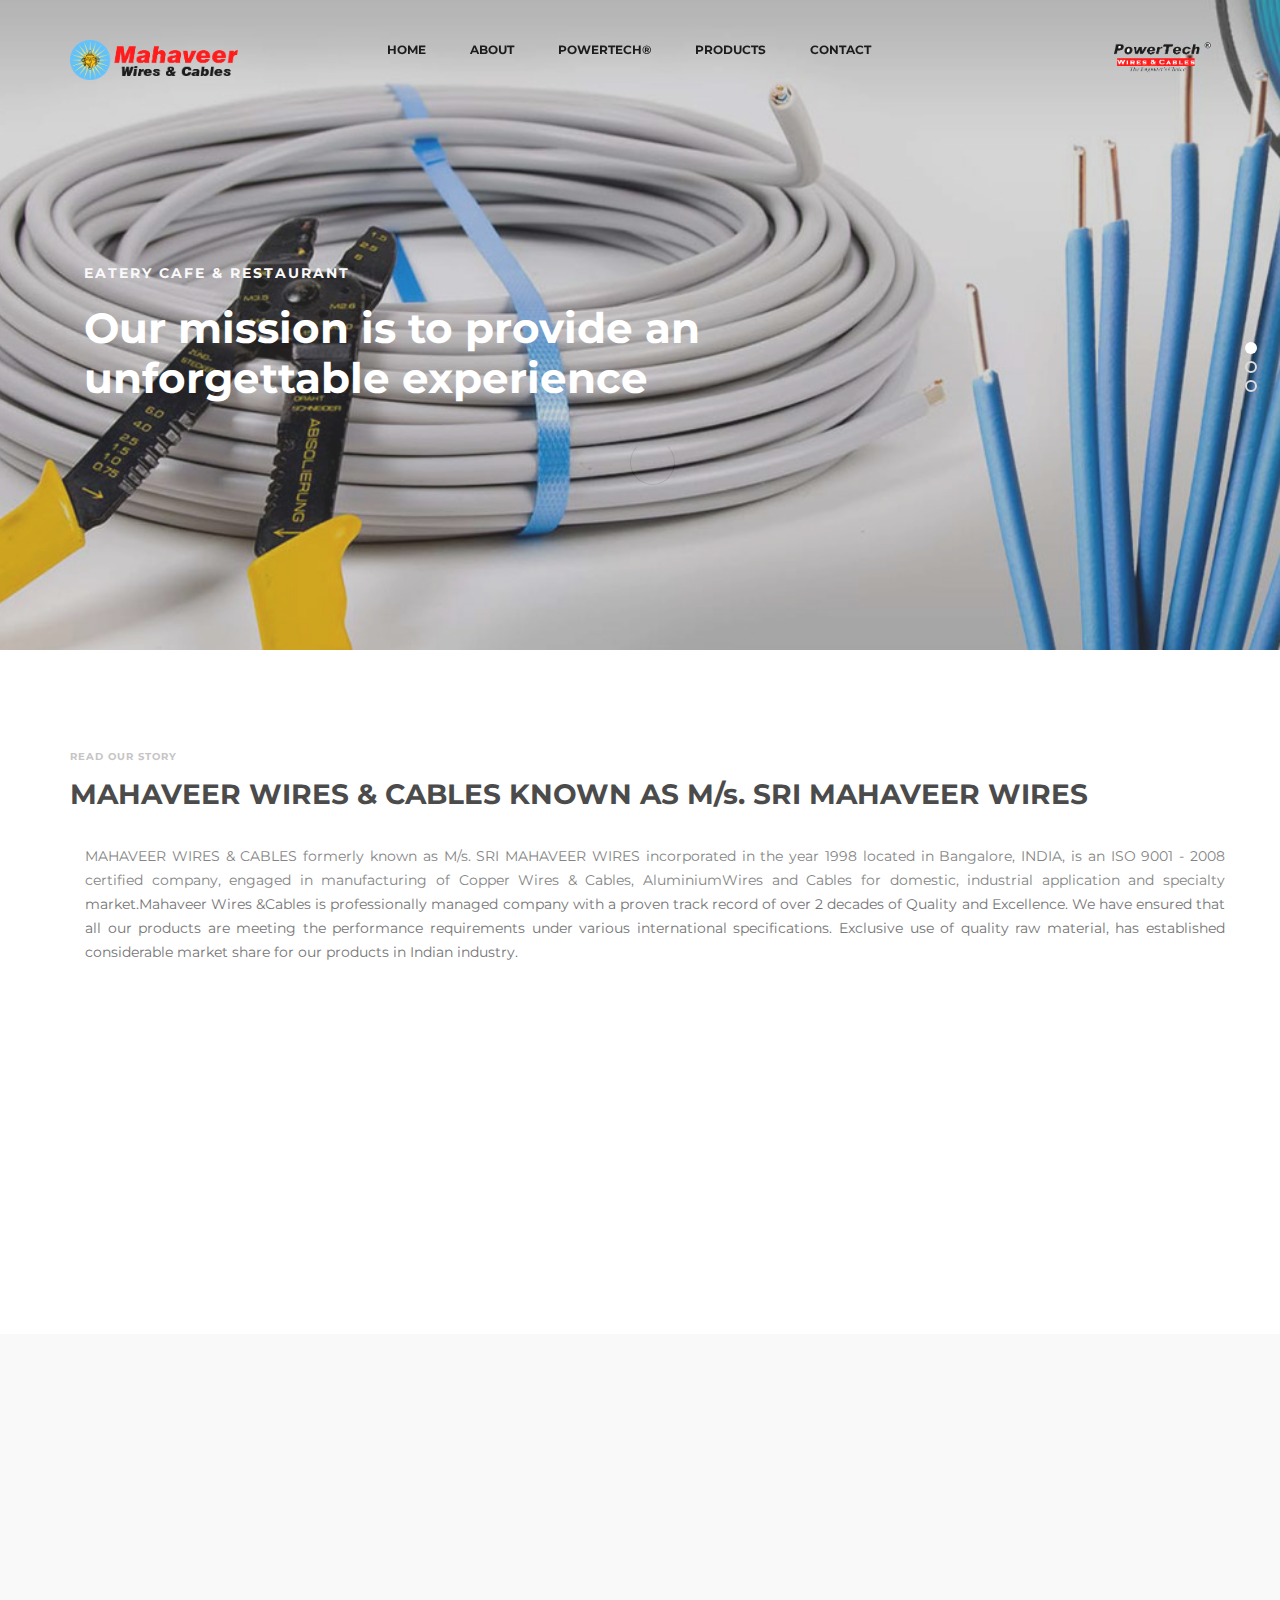
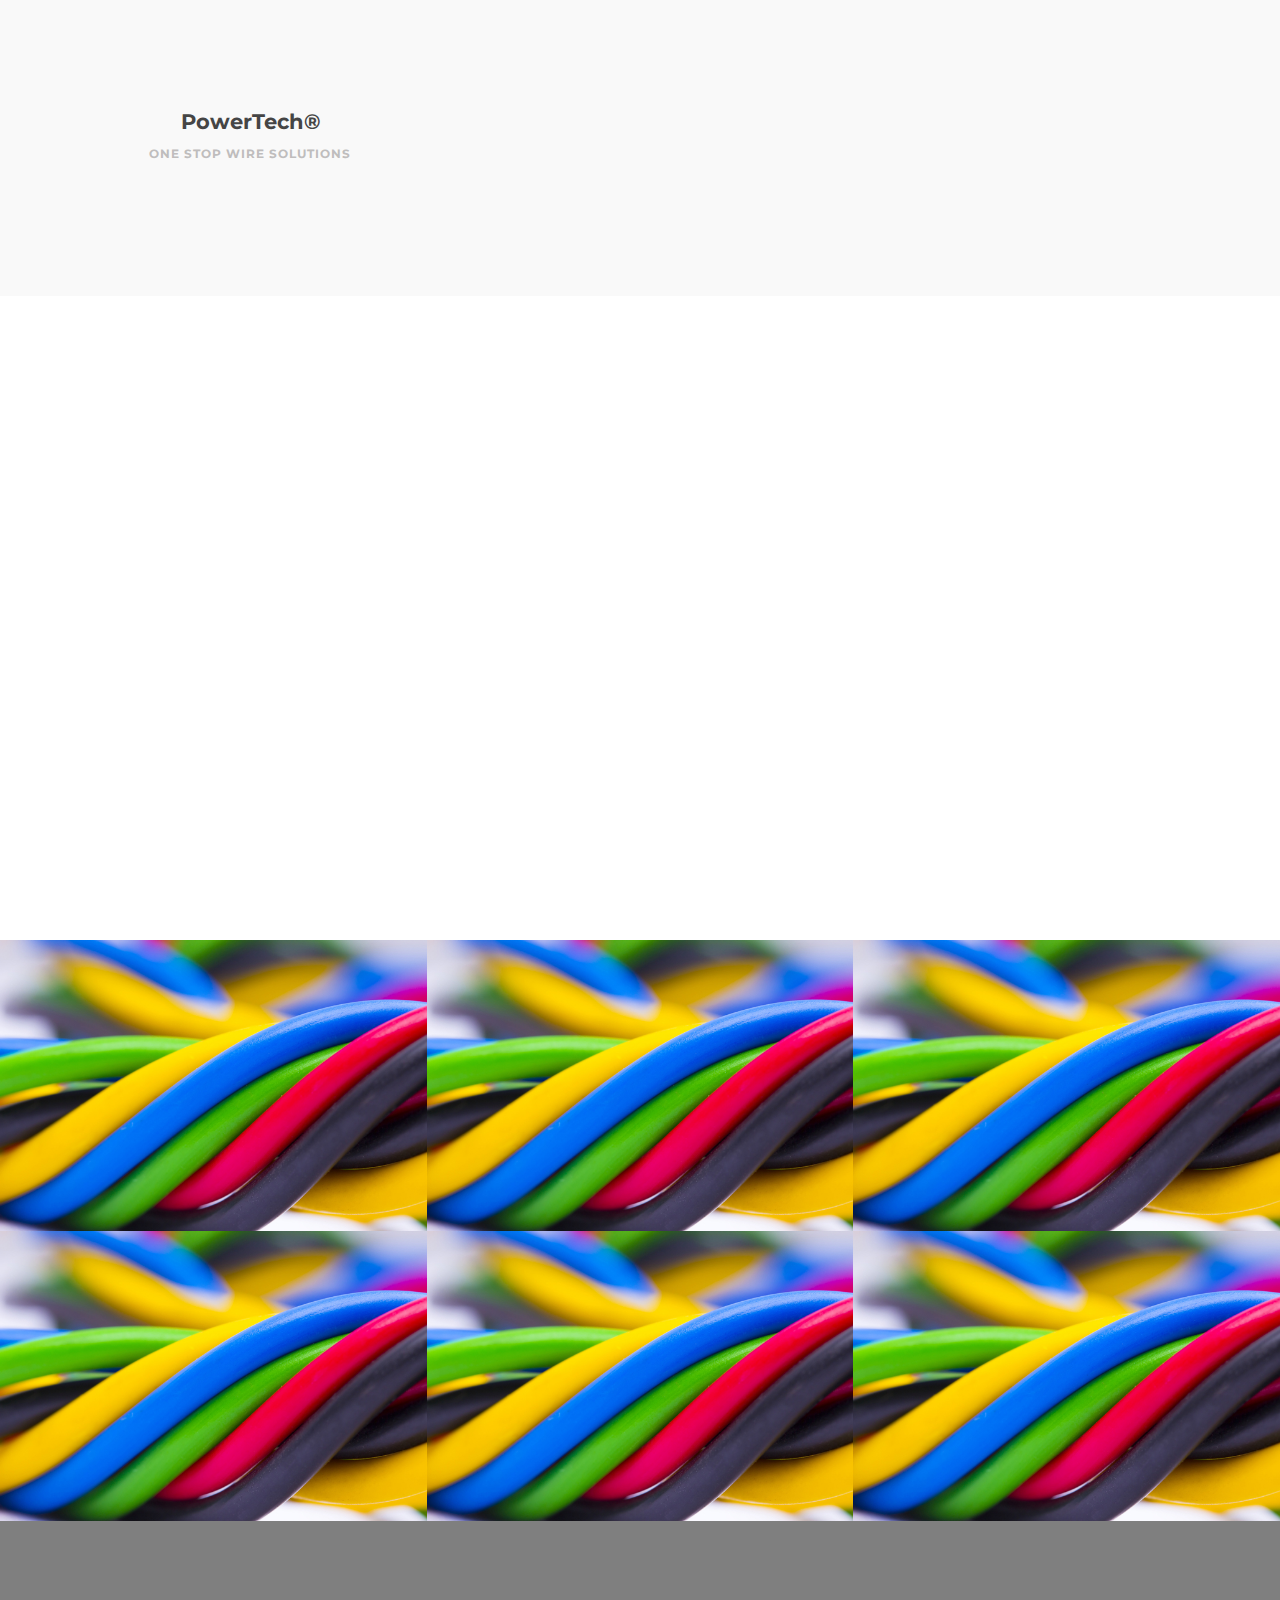
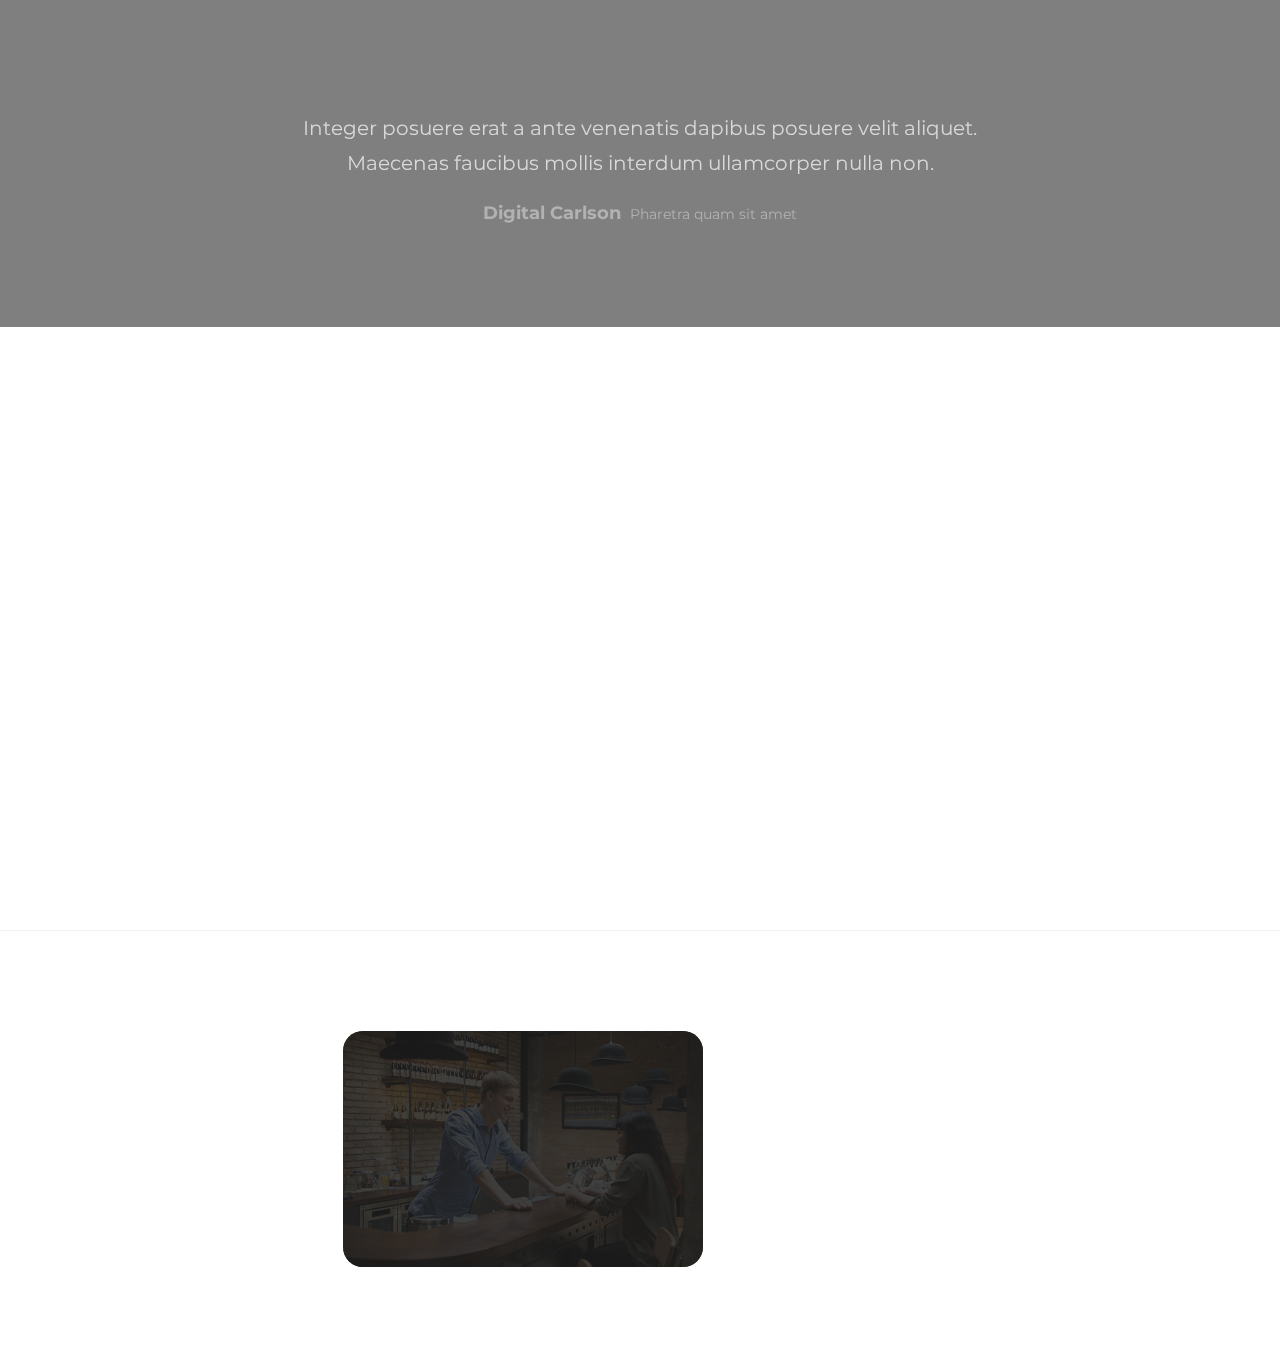
==== commit 518cf0cd: "content updatex" ====
--- a/mwc/index.html
+++ b/mwc/index.html
@@ -121,7 +121,7 @@
                     <div class="about-info">
                               <div class="section-title wow fadeInUp" data-wow-delay="0.2s">
                                    <h4>Read our story</h4>
-                                   <h2>MAHAVEER WIRES &amp; CABLES known as M/s. SRI MAHAVEER WIRES</h2>
+                                   <h2>MAHAVEER WIRES &amp; CABLES KNOWN AS M/s. SRI MAHAVEER WIRES</h2>
                               </div>
                                   <div class="container">
                               <div class="wow fadeInUp" data-wow-delay="0.4s">
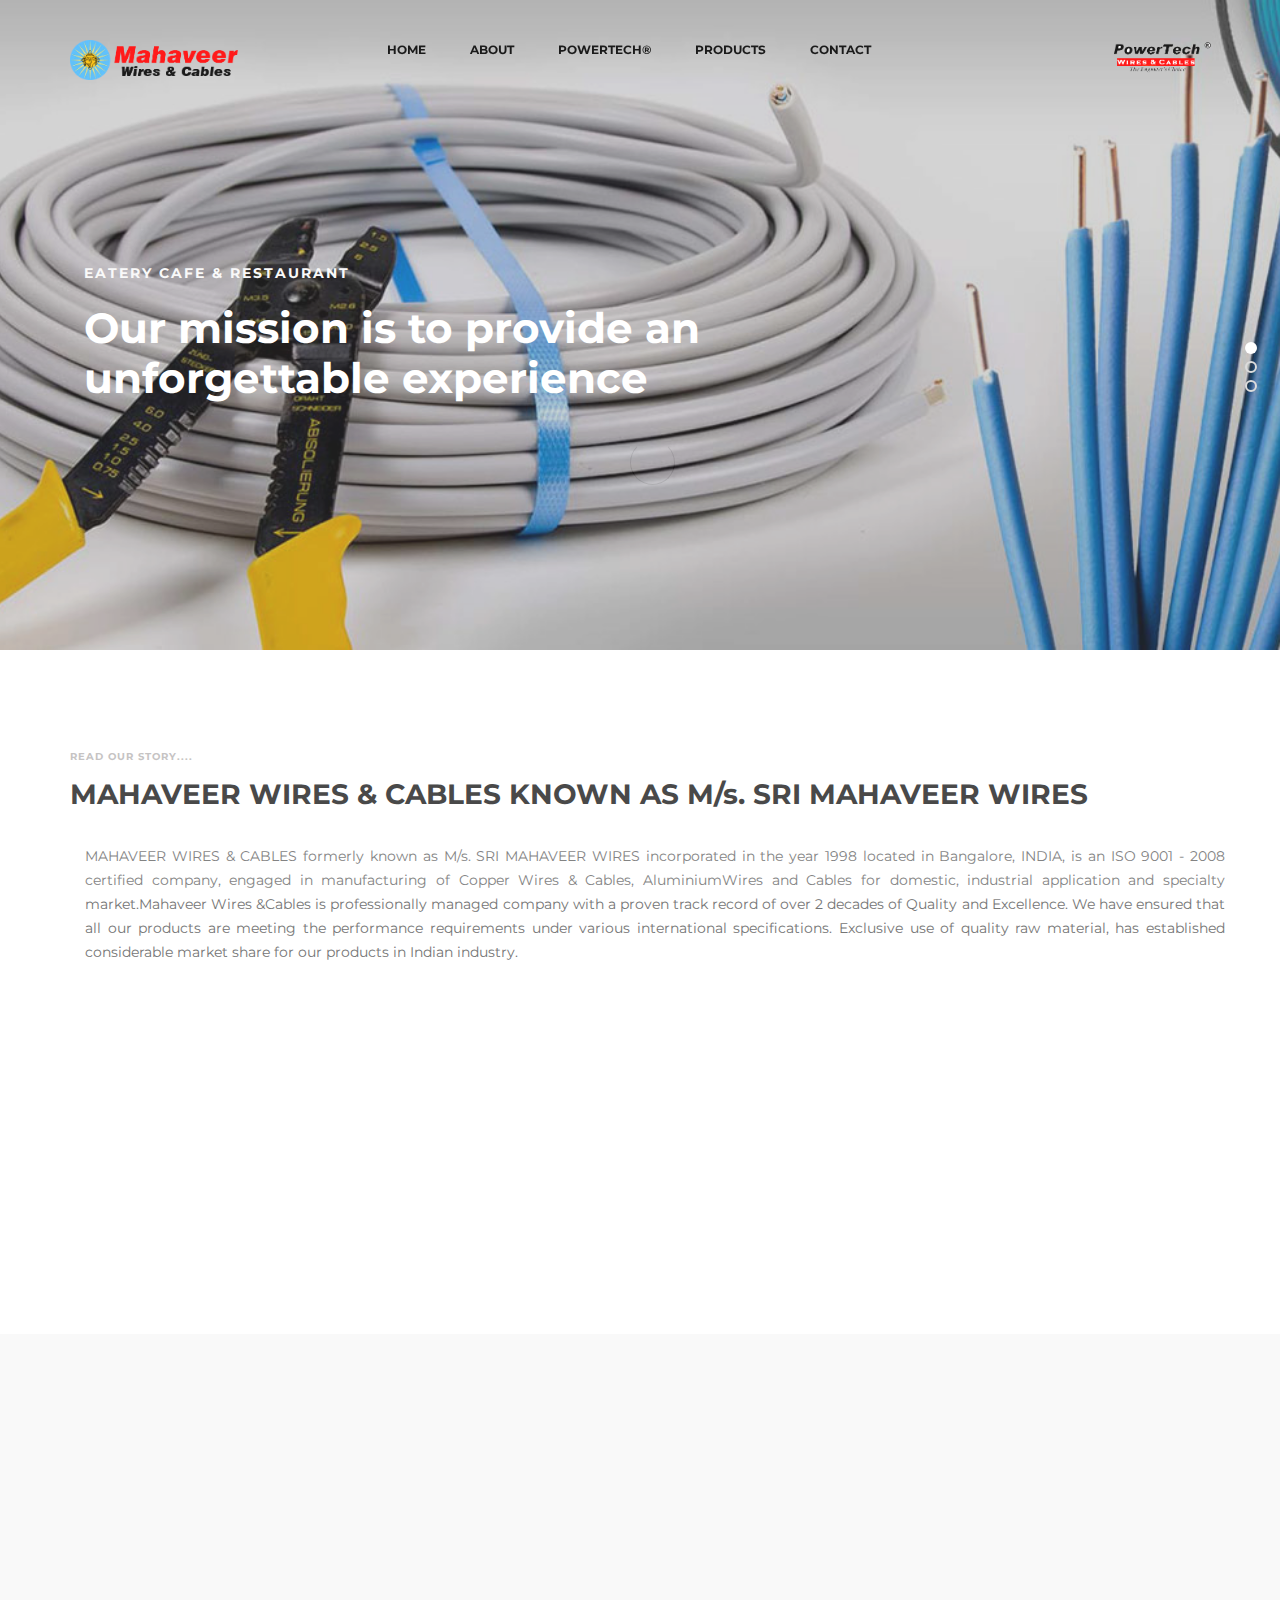
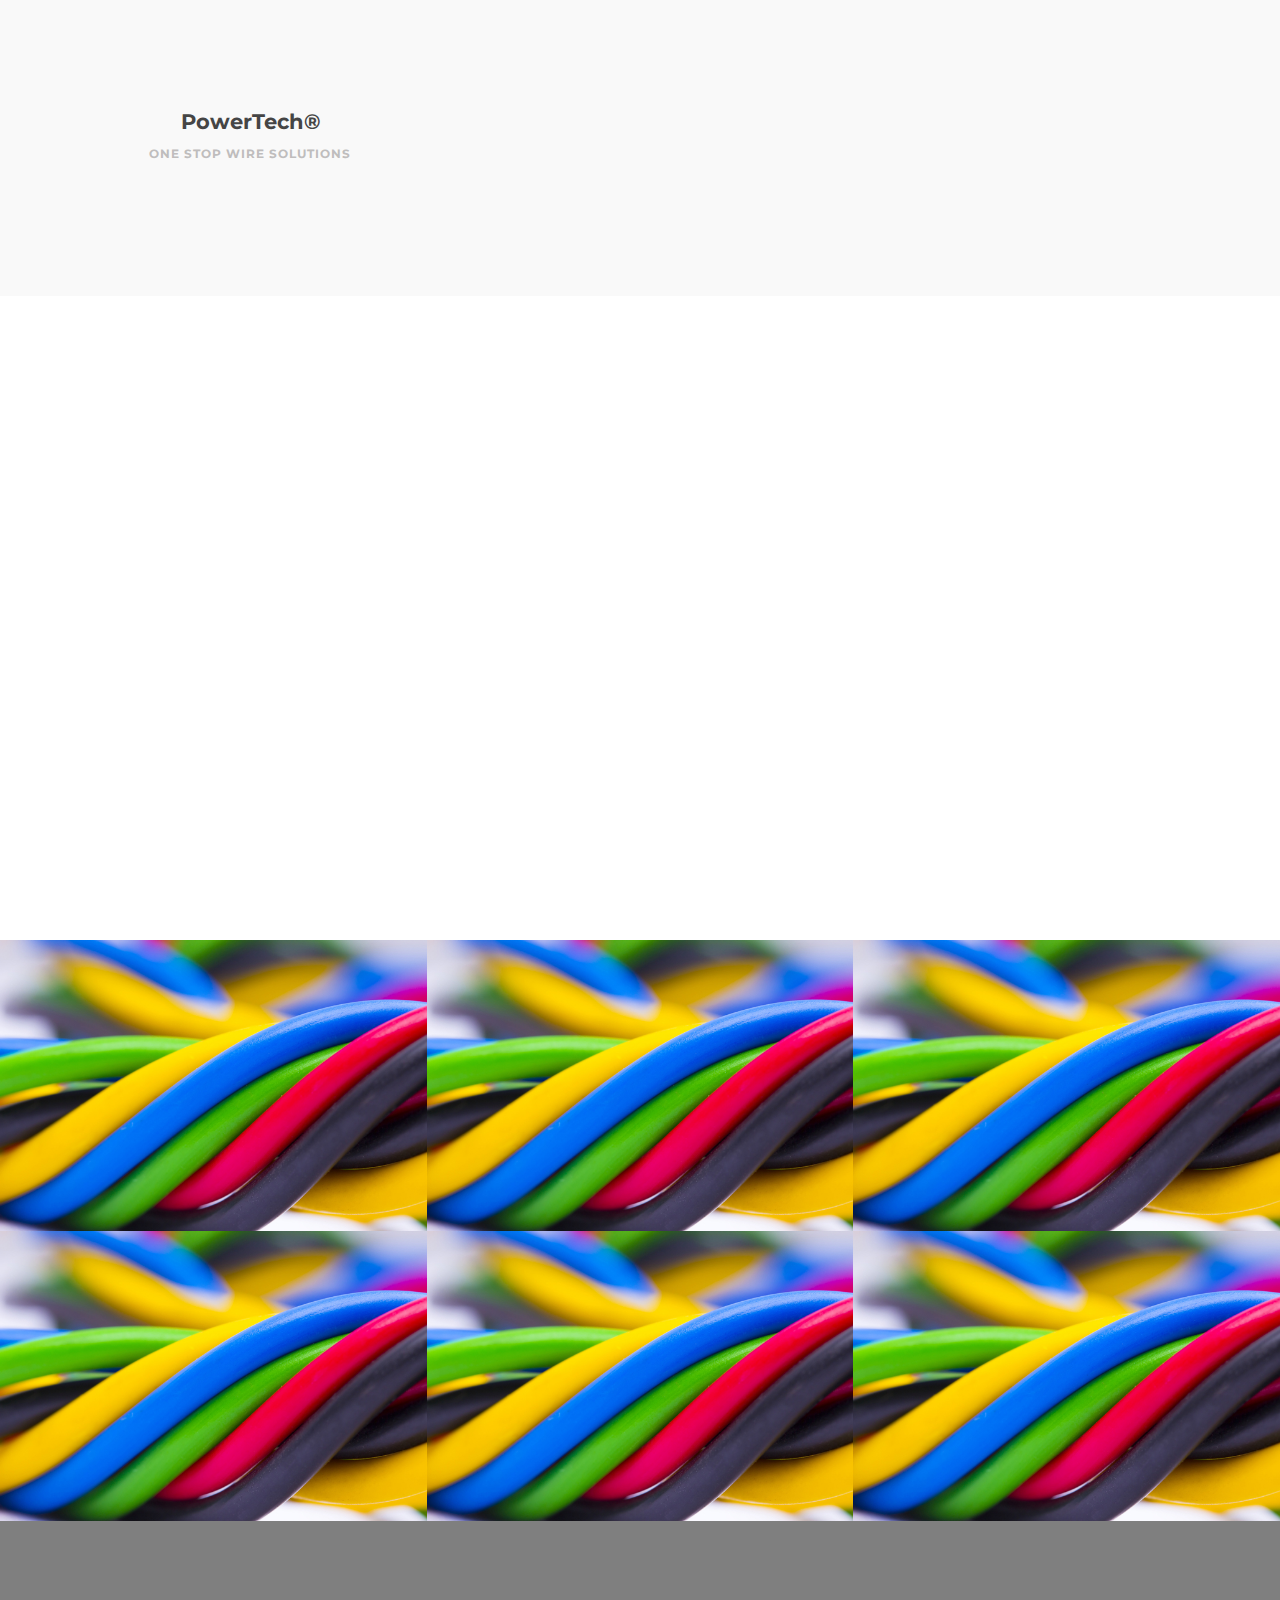
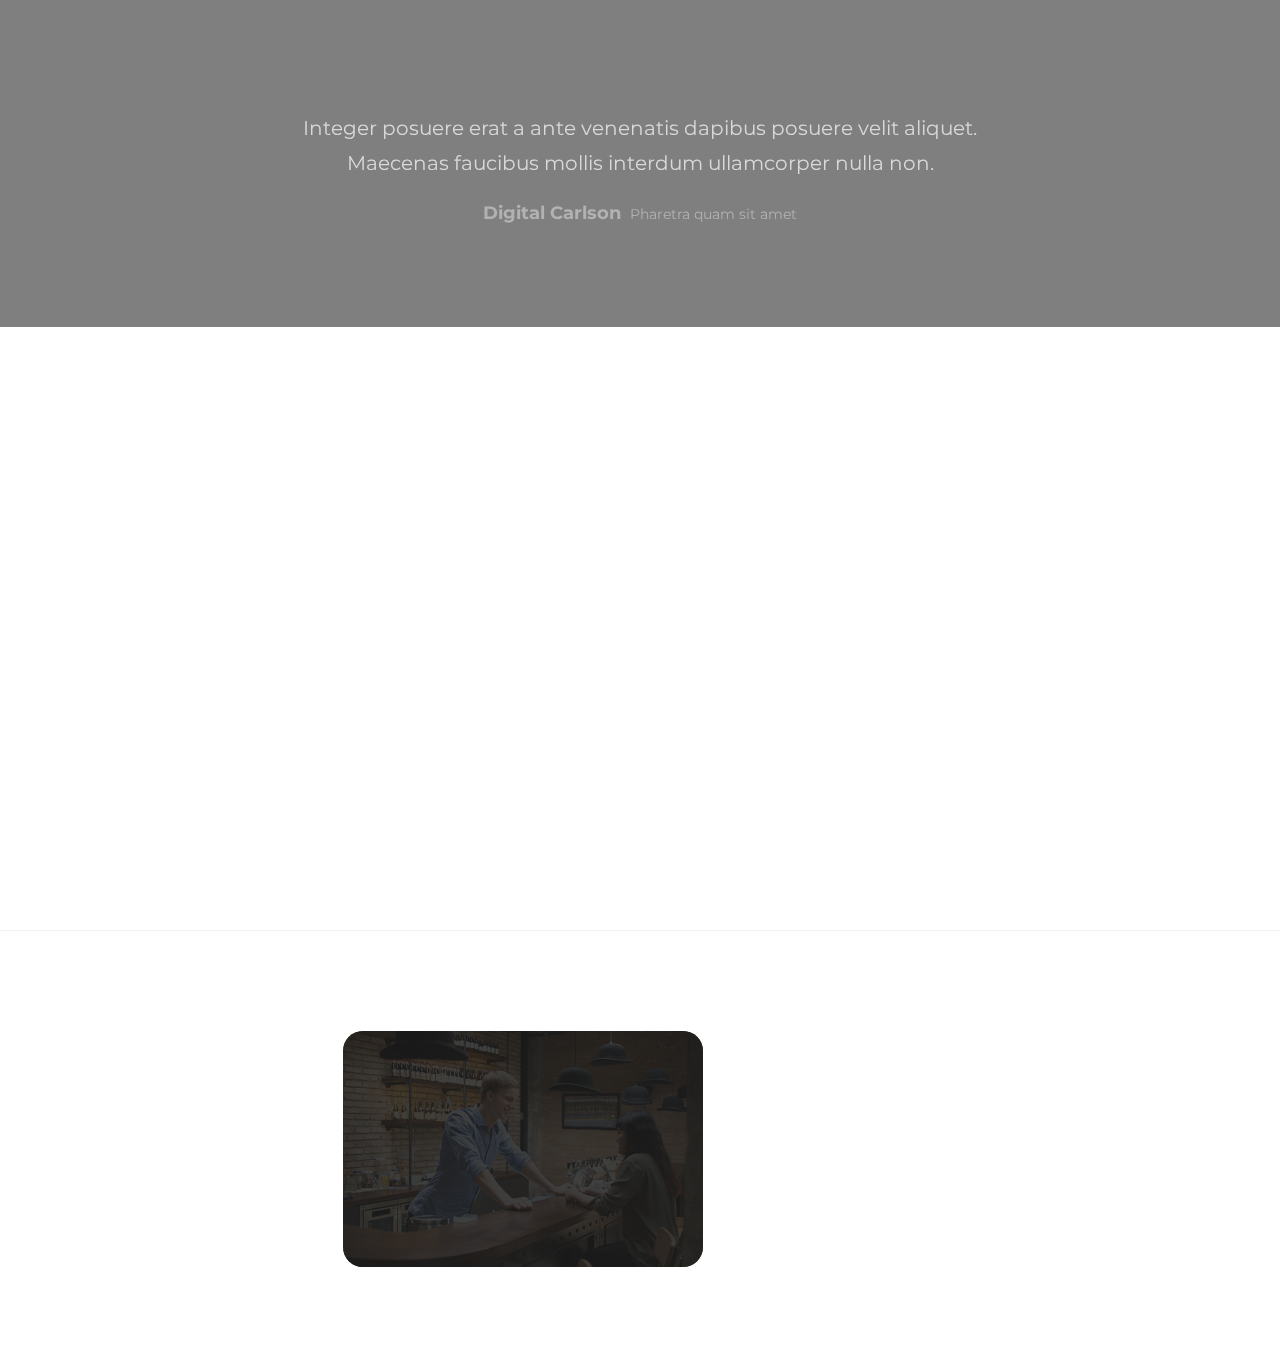
==== commit ad649f48: "change in content" ====
--- a/mwc/index.html
+++ b/mwc/index.html
@@ -120,7 +120,7 @@
      <div class="container">
                     <div class="about-info">
                               <div class="section-title wow fadeInUp" data-wow-delay="0.2s">
-                                   <h4>Read our story</h4>
+                                   <h4>Read our story....</h4>
                                    <h2>MAHAVEER WIRES &amp; CABLES KNOWN AS M/s. SRI MAHAVEER WIRES</h2>
                               </div>
                                   <div class="container">
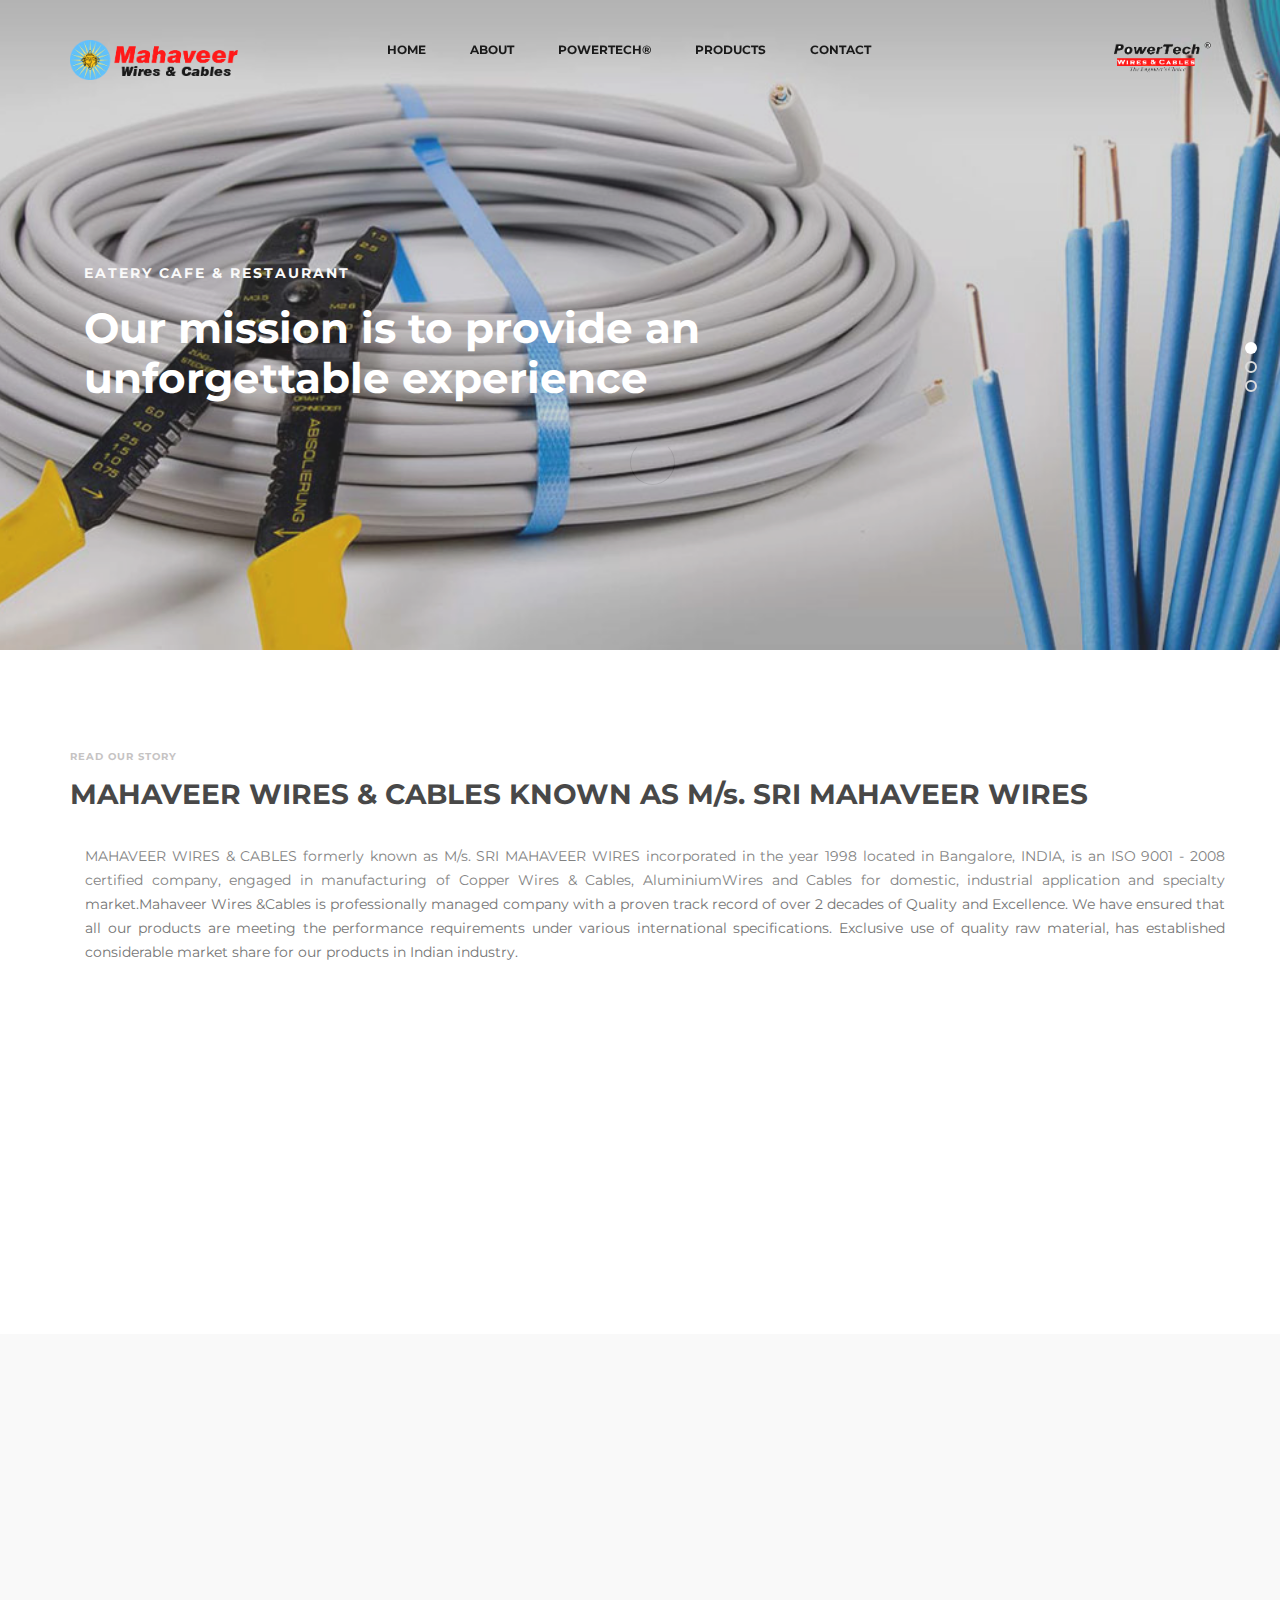
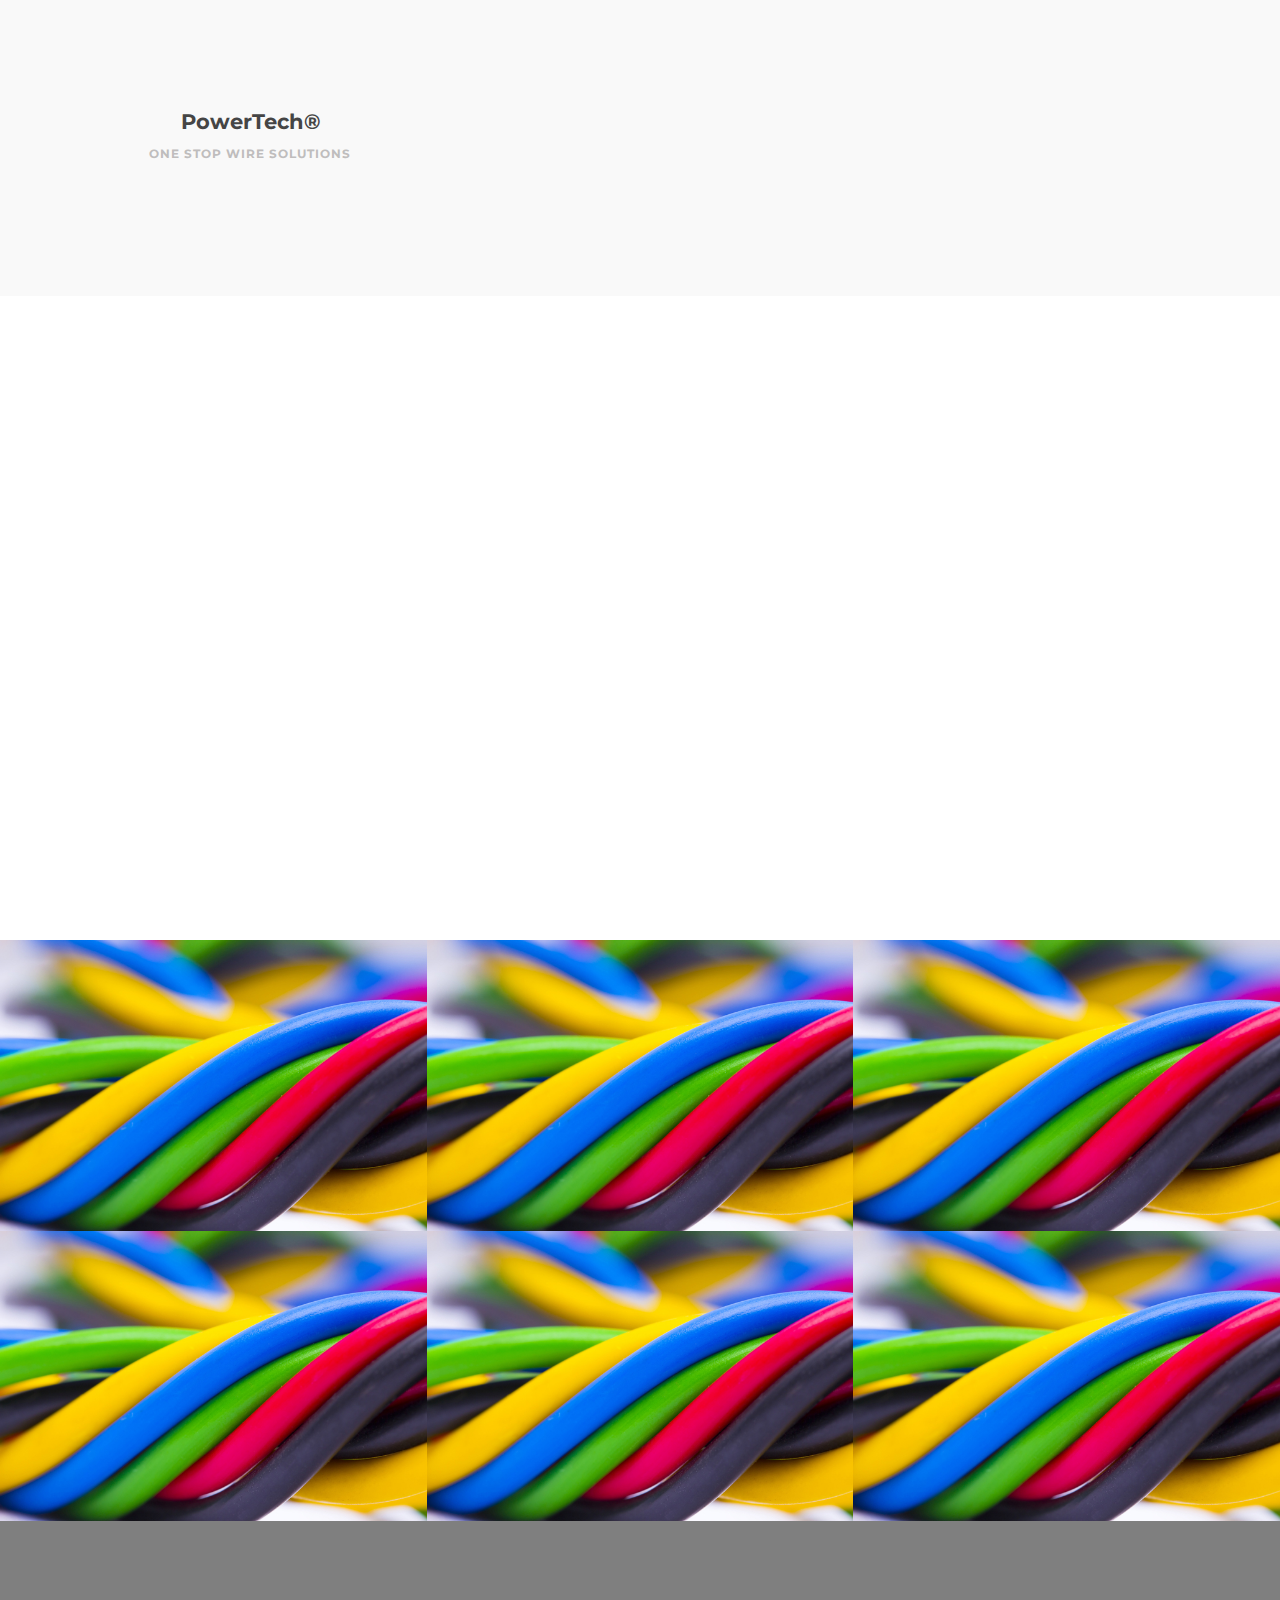
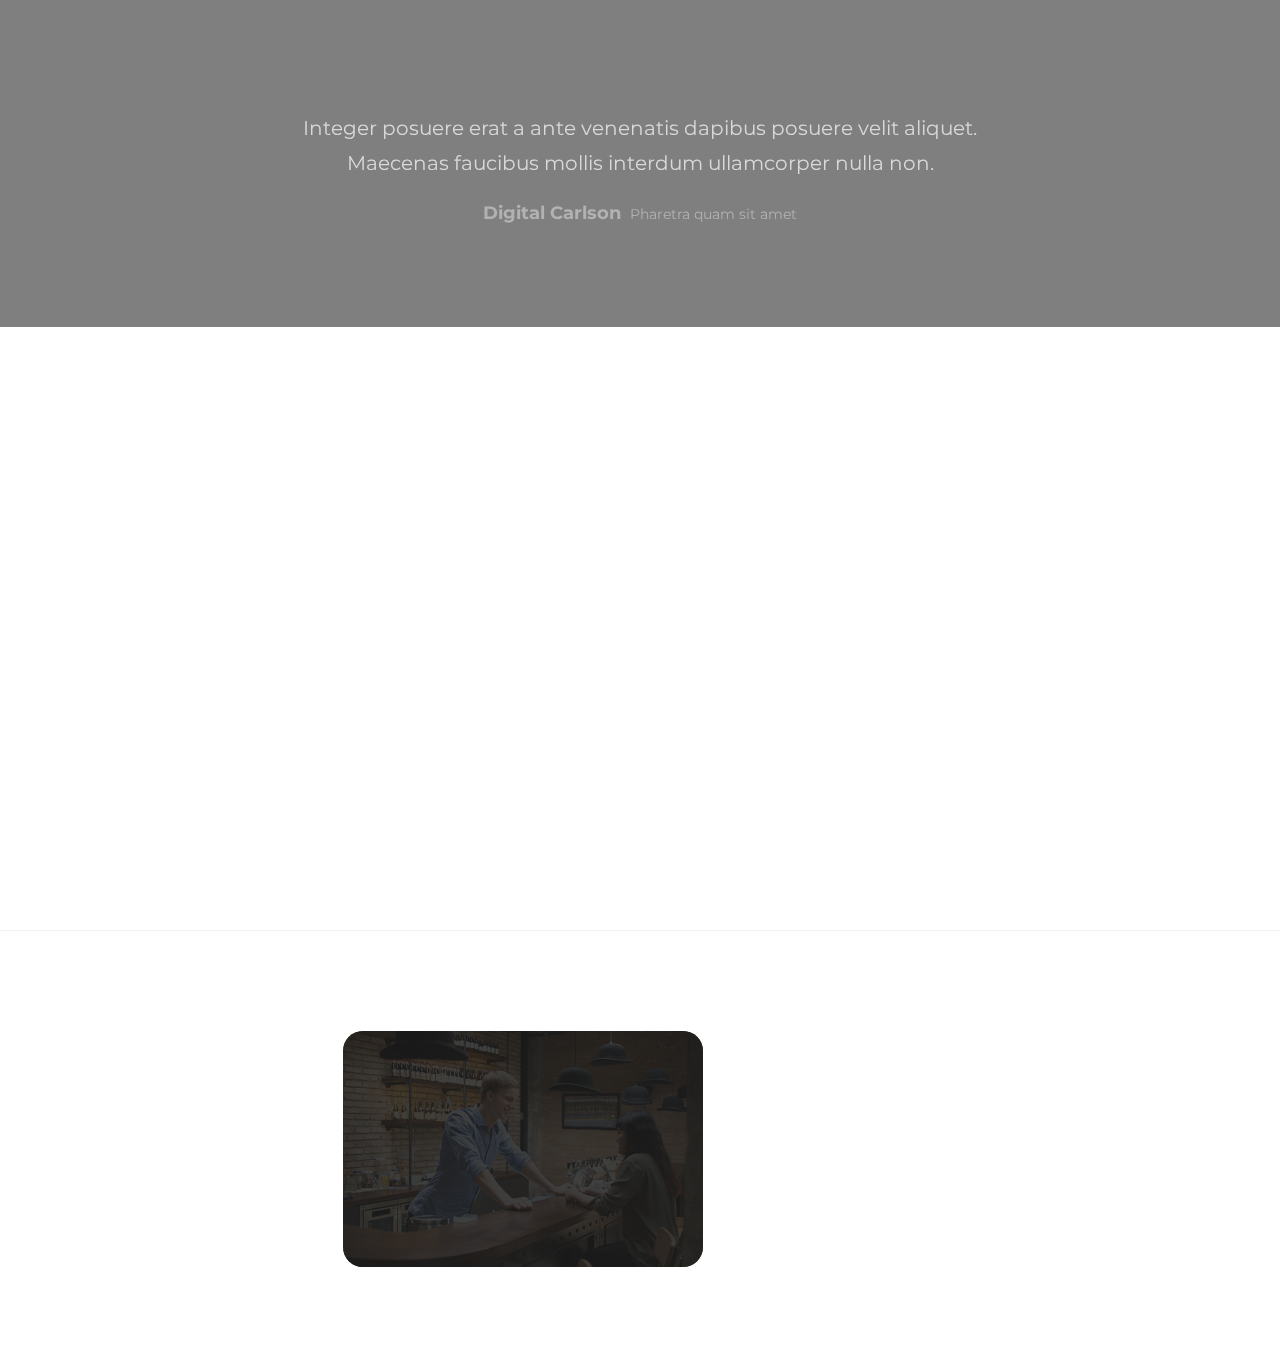
==== commit 4098b569: "change in cotent" ====
--- a/mwc/index.html
+++ b/mwc/index.html
@@ -120,7 +120,7 @@
      <div class="container">
                     <div class="about-info">
                               <div class="section-title wow fadeInUp" data-wow-delay="0.2s">
-                                   <h4>Read our story....</h4>
+                                   <h4>Read our story</h4>
                                    <h2>MAHAVEER WIRES &amp; CABLES KNOWN AS M/s. SRI MAHAVEER WIRES</h2>
                               </div>
                                   <div class="container">
